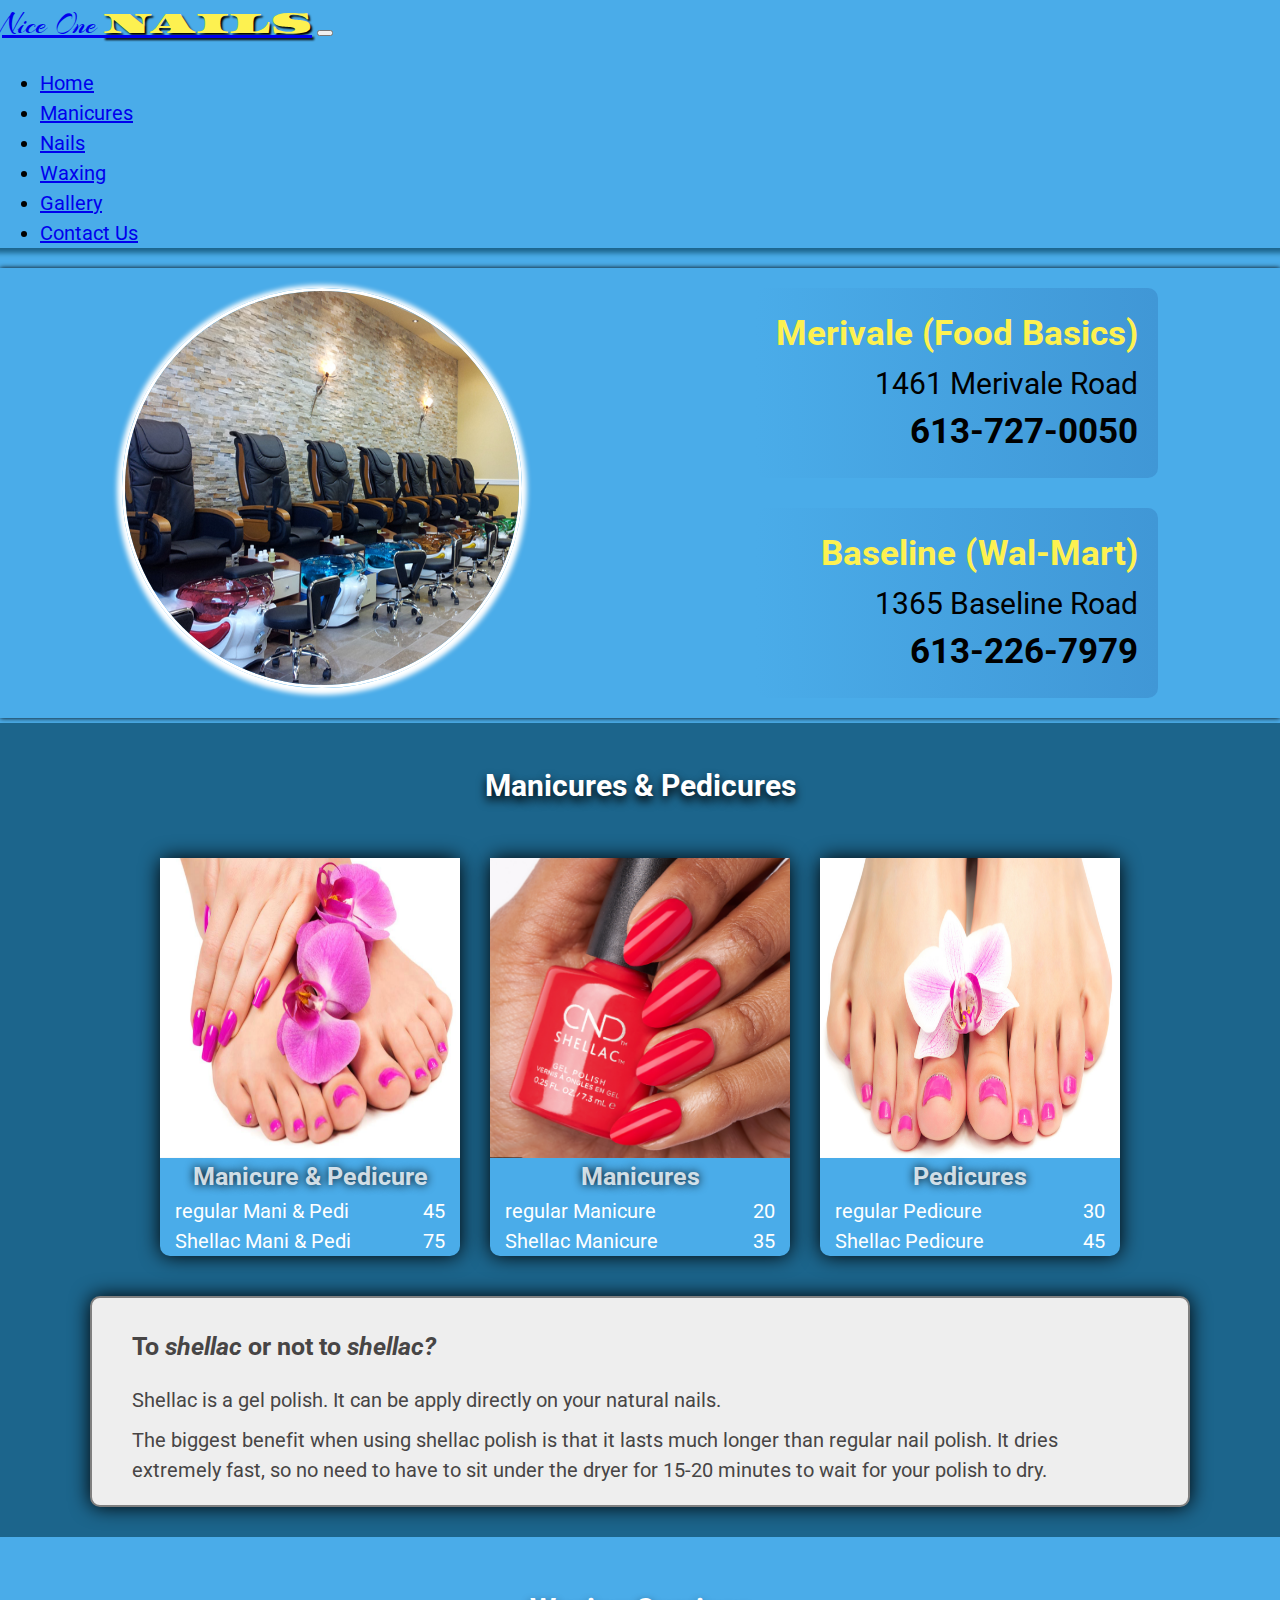
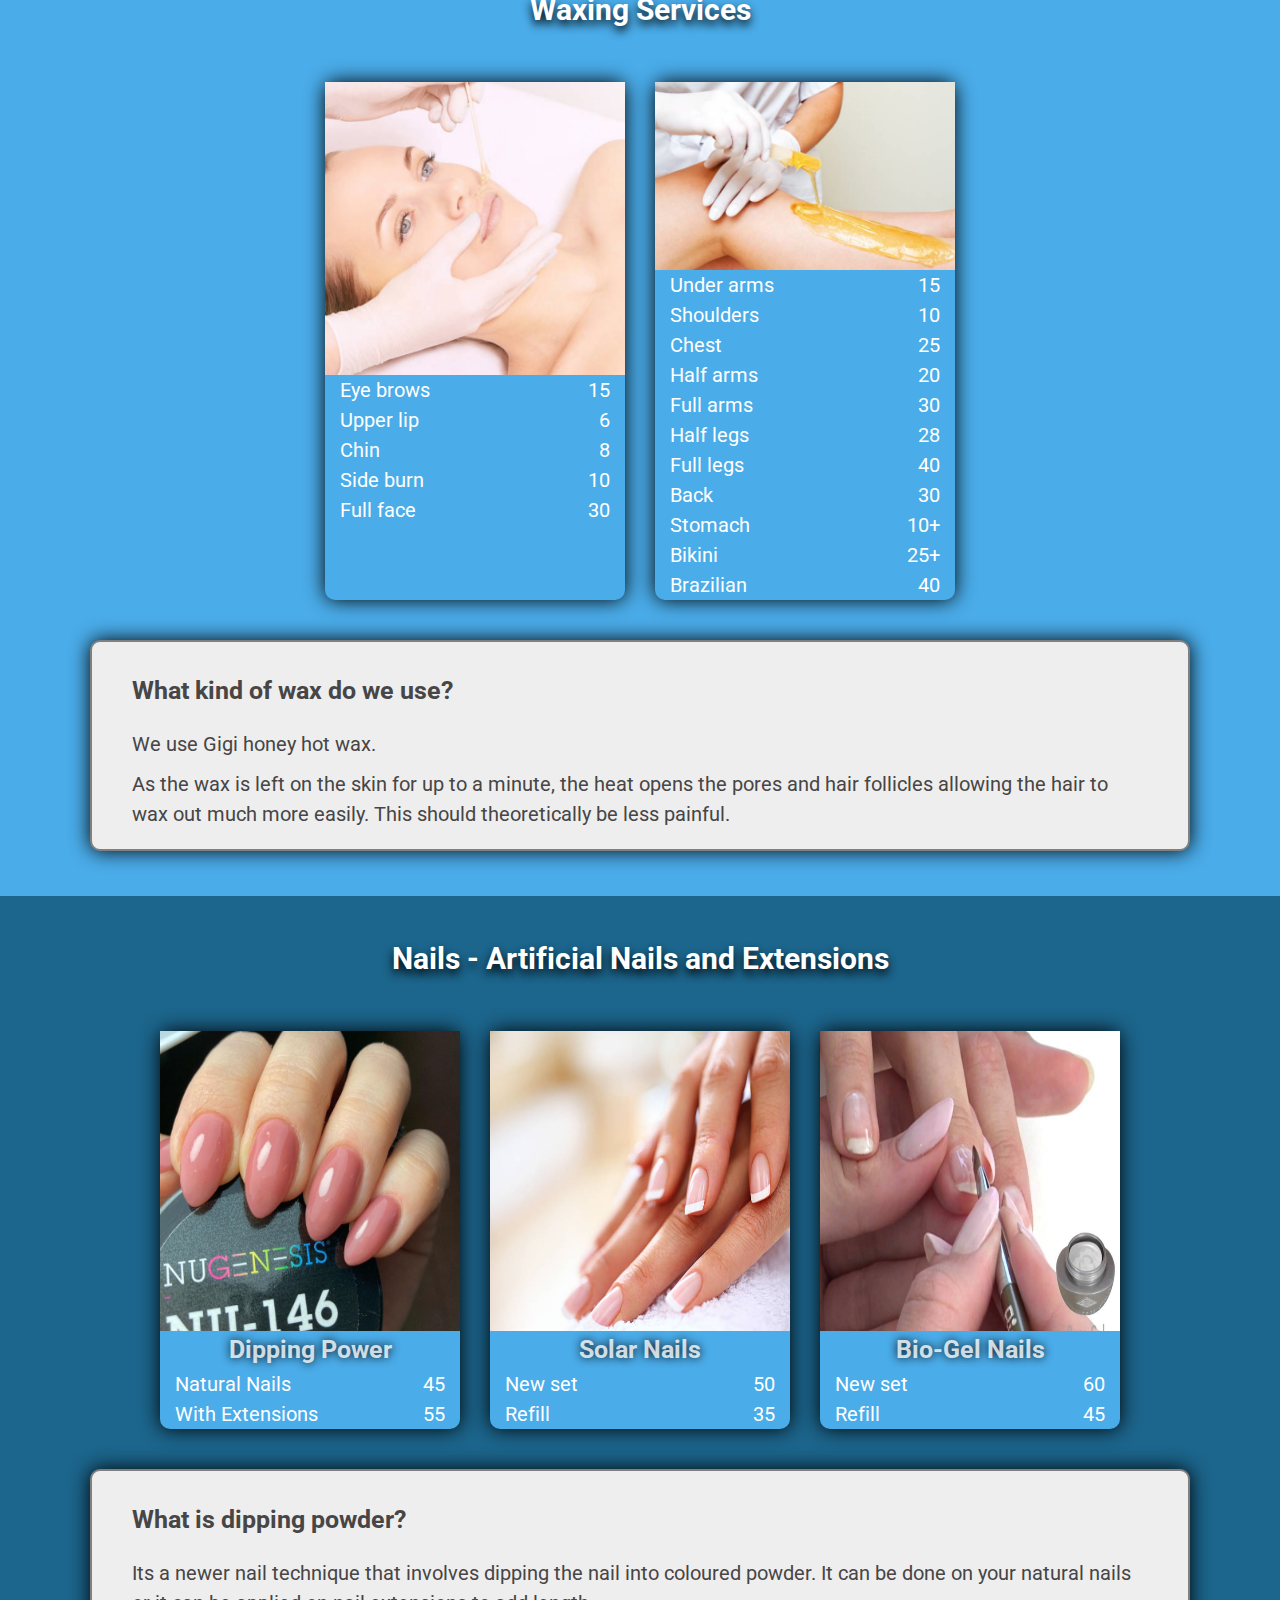
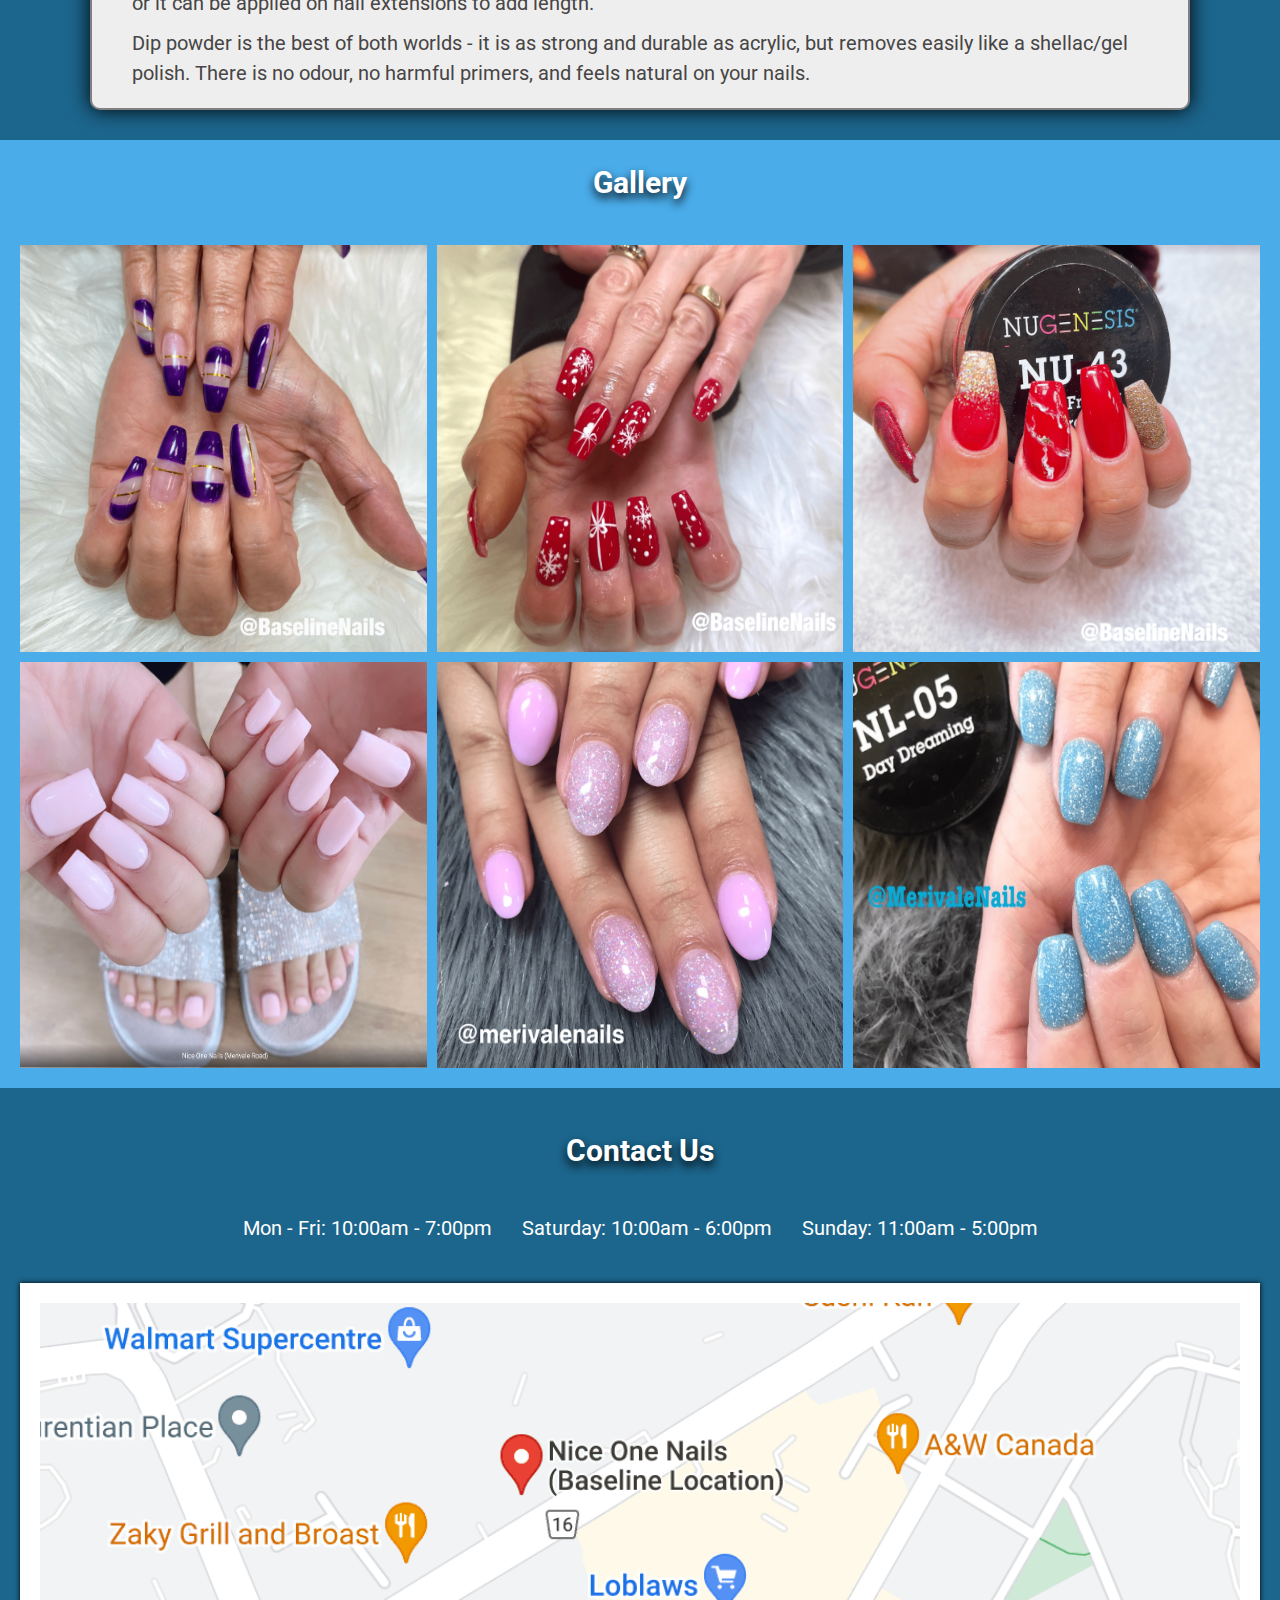
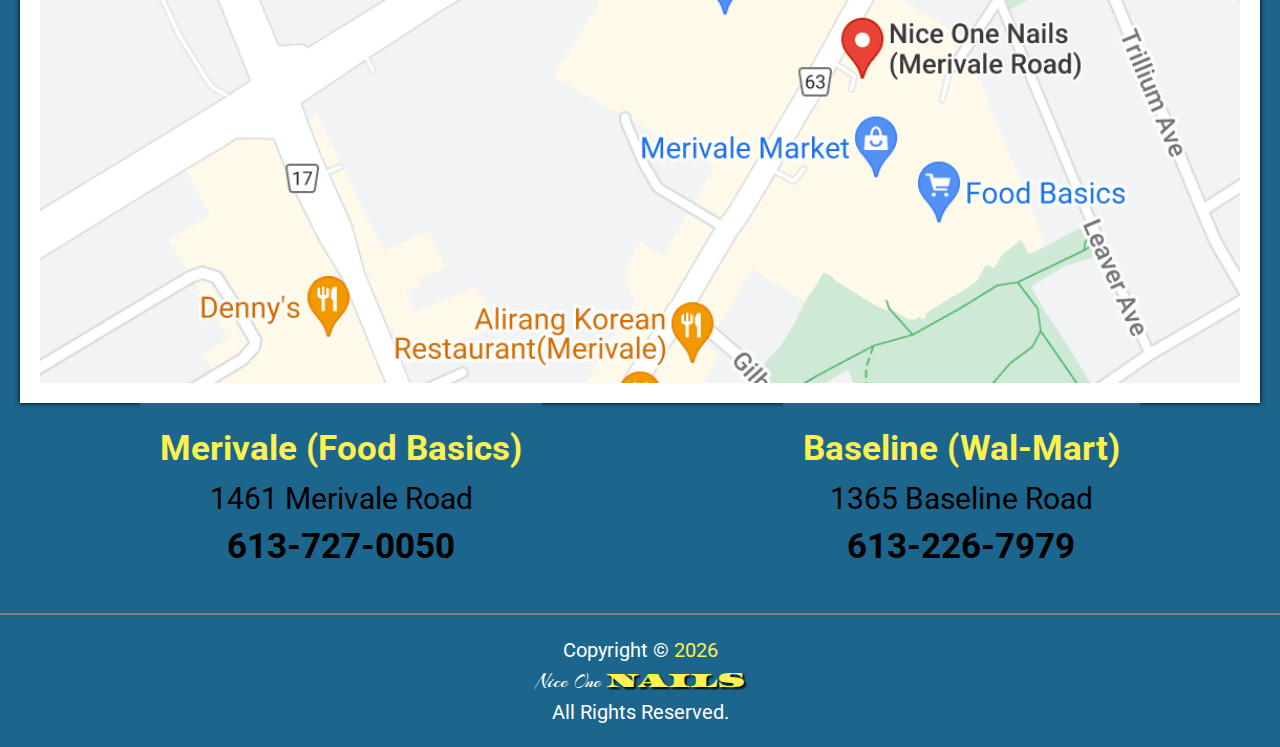
==== index.html @ 3a8bf28c "Added business hours" ====
<!DOCTYPE html>
<html lang="en">
	<head>
		<meta charset="UTF-8" />
		<meta http-equiv="X-UA-Compatible" content="IE=edge" />
		<meta name="viewport" content="width=device-width, initial-scale=1.0" />
		<title>Nice One Nails (Merivale & Baseline Location)</title>
		<link
			href="https://cdn.jsdelivr.net/npm/bootstrap@5.0.2/dist/css/bootstrap.min.css"
			rel="stylesheet"
			integrity="sha384-EVSTQN3/azprG1Anm3QDgpJLIm9Nao0Yz1ztcQTwFspd3yD65VohhpuuCOmLASjC"
			crossorigin="anonymous"
		/>
		<link rel="stylesheet" href="css/reset.css" />
		<link rel="stylesheet" href="css/styles.css" />
		<script src="js/script.js" defer></script>
	</head>
	<body>
		<header>
			<nav class="navbar navbar-expand-lg navbar-dark bg-primary">
				<div class="container-fluid container">
					<a class="navbar-brand" href="#"
						><span id="niceone">Nice One</span>
						<span id="nailsLogo">NAILS</span></a
					>
					<button
						class="navbar-toggler"
						type="button"
						data-bs-toggle="collapse"
						data-bs-target="#navbarNav"
						aria-controls="navbarNav"
						aria-expanded="false"
						aria-label="Toggle navigation"
					>
						<span class="navbar-toggler-icon"></span>
					</button>
					<div class="collapse navbar-collapse" id="navbarNav">
						<ul class="navbar-nav">
							<li class="nav-item">
								<a class="nav-link active" aria-current="page" href="#">Home</a>
							</li>
							<li class="nav-item">
								<a class="nav-link" href="#manicures">Manicures</a>
							</li>
							<li class="nav-item">
								<a class="nav-link" href="#nails">Nails</a>
							</li>
							<li class="nav-item">
								<a class="nav-link" href="#waxing">Waxing</a>
							</li>
							<li class="nav-item">
								<a class="nav-link" href="#gallery">Gallery</a>
							</li>
							<li class="nav-item">
								<a class="nav-link" href="#contact_us">Contact Us</a>
							</li>
						</ul>
					</div>
				</div>
			</nav>
		</header>
		<section id="home" class="hero-container">
			<div class="salon-pic">
				<img src="images/baseline.png" alt="Picture of Salon" />
			</div>
			<div class="locations">
				<div class="address-container merivale">
					<button type="button" class="btn btn-primary btn-location">
						<h2>Merivale (Food Basics)</h2>
						<p class="address">1461 Merivale Road</p>
						<p class="telephone">613-727-0050</p>
					</button>
				</div>
				<div class="address-container baseline">
					<button type="button" class="btn btn-primary btn-location">
						<h2>Baseline (Wal-Mart)</h2>
						<p class="address">1365 Baseline Road</p>
						<p class="telephone">613-226-7979</p>
					</button>
				</div>
			</div>
		</section>
		<section id="manicures">
			<h2 class="heading">Manicures & Pedicures</h2>
			<div class="card">
				<img
					src="images/pedicure.png"
					class="card-img-top"
					alt="shellac manicure and pedicure"
				/>
				<div class="card-body">
					<p class="card-text">Manicure & Pedicure</p>
					<p class="card-price">regular Mani & Pedi <span>45</span></p>
					<p class="card-price">Shellac Mani & Pedi <span>75</span></p>
				</div>
			</div>

			<div class="card">
				<img
					src="images/shellac.png"
					class="card-img-top"
					alt="shellac manicure"
				/>
				<div class="card-body">
					<p class="card-text">Manicures</p>
					<p class="card-price">regular Manicure <span>20</span></p>
					<p class="card-price">Shellac Manicure <span>35</span></p>
				</div>
			</div>
			<div class="card">
				<img
					src="images/pedicures.png"
					class="card-img-top"
					alt="shellac pedicure"
				/>
				<div class="card-body">
					<p class="card-text">Pedicures</p>
					<p class="card-price">regular Pedicure <span>30</span></p>
					<p class="card-price">Shellac Pedicure <span>45</span></p>
				</div>
			</div>
			<div class="heading-description">
				<h2>To <em>shellac</em> or not to <em>shellac?</em></h2>
				<p>
					Shellac is a gel polish. It can be apply directly on your natural
					nails.
				</p>
				<p>
					The biggest benefit when using shellac polish is that it lasts much
					longer than regular nail polish. It dries extremely fast, so no need
					to have to sit under the dryer for 15-20 minutes to wait for your
					polish to dry.
				</p>
			</div>
		</section>

		<section id="waxing">
			<h2 class="heading">Waxing Services</h2>
			<div class="card">
				<img
					src="images/facialwaxing.png"
					class="card-img-top"
					alt="facial waxing"
				/>
				<div class="card-body">
					<!-- <p class="card-text">Facial Waxing</p> -->
					<p class="card-price">Eye brows <span>15</span></p>
					<p class="card-price">Upper lip <span>6</span></p>
					<p class="card-price">Chin <span>8</span></p>
					<p class="card-price">Side burn <span>10</span></p>
					<p class="card-price">Full face <span>30</span></p>
				</div>
			</div>
			<div class="card">
				<img
					src="images/bodywaxing.png"
					class="card-img-top"
					alt="body waxing"
				/>
				<div class="card-body">
					<!-- <p class="card-text">Body Waxing</p> -->
					<p class="card-price">Under arms <span>15</span></p>
					<p class="card-price">Shoulders <span>10</span></p>
					<p class="card-price">Chest <span>25</span></p>
					<p class="card-price">Half arms <span>20</span></p>
					<p class="card-price">Full arms <span>30</span></p>
					<p class="card-price">Half legs <span>28</span></p>
					<p class="card-price">Full legs <span>40</span></p>
					<p class="card-price">Back <span>30</span></p>
					<p class="card-price">Stomach <span>10+</span></p>
					<p class="card-price">Bikini <span>25+</span></p>
					<p class="card-price">Brazilian <span>40</span></p>
				</div>
			</div>
			<div class="heading-description">
				<h2>What kind of wax do we use?</h2>
				<p>We use Gigi honey hot wax.</p>
				<p>
					As the wax is left on the skin for up to a minute, the heat opens the
					pores and hair follicles allowing the hair to wax out much more
					easily. This should theoretically be less painful.
				</p>
			</div>
		</section>

		<section id="nails">
			<h2 class="heading">Nails - Artificial Nails and Extensions</h2>
			<div class="card">
				<img
					src="images/dipping.png"
					class="card-img-top"
					alt="dipping powder nails"
				/>
				<div class="card-body">
					<p class="card-text">Dipping Power</p>
					<p class="card-price">Natural Nails <span>45</span></p>
					<p class="card-price">With Extensions <span>55</span></p>
				</div>
			</div>
			<div class="card">
				<img
					src="images/solarnails.jpeg"
					class="card-img-top"
					alt="solar nails"
				/>
				<div class="card-body">
					<p class="card-text">Solar Nails</p>
					<p class="card-price">New set <span>50</span></p>
					<p class="card-price">Refill <span>35</span></p>
				</div>
			</div>
			<div class="card">
				<img src="images/biogel.png" class="card-img-top" alt="bio gel nails" />
				<div class="card-body">
					<p class="card-text">Bio-Gel Nails</p>
					<p class="card-price">New set <span>60</span></p>
					<p class="card-price">Refill <span>45</span></p>
				</div>
			</div>
			<div class="heading-description">
				<h2>What is dipping powder?</h2>
				<p>
					Its a newer nail technique that involves dipping the nail into
					coloured powder. It can be done on your natural nails or it can be
					applied on nail extensions to add length.
				</p>
				<p>
					Dip powder is the best of both worlds - it is as strong and durable as
					acrylic, but removes easily like a shellac/gel polish. There is no
					odour, no harmful primers, and feels natural on your nails.
				</p>
			</div>
		</section>
		<section id="gallery">
			<h2 class="heading">Gallery</h2>
			<div class="gallery-container">
				<img src="images/nailpic1.png" alt="dipping powder nails 1" />
				<img src="images/nailpic2.png" alt="dipping powder nails 2" />
				<img src="images/nailpic3.png" alt="dipping powder nails 3" />
				<img src="images/nailpic4.png" alt="dipping powder nails 4" />
				<img src="images/nailpic5.png" alt="dipping powder nails 5" />
				<img src="images/nailpic6.png" alt="dipping powder nails 6" />
			</div>
		</section>
		<section id="contact_us">
			<h2 class="heading">Contact Us</h2>
			<div class="business-hours">
				<p>Mon - Fri: 10:00am - 7:00pm</p>
				<p>Saturday: 10:00am - 6:00pm</p>
				<p>Sunday: 11:00am - 5:00pm</p>
			</div>
			<div class="map-container">
				<a
					href="https://www.google.ca/maps/search/nice+one+nails+merivale+and+baseline/@45.3622235,-75.7376772,17z/data=!3m1!4b1"
				>
					<img
						src="images/map.png"
						alt="map direction of baseline and merivale nails"
					/>
				</a>
			</div>
			<div class="locations">
				<div class="address-container merivale">
					<button type="button" class="btn btn-primary btn-location">
						<h2>Merivale (Food Basics)</h2>
						<p class="address">1461 Merivale Road</p>
						<p class="telephone">613-727-0050</p>
					</button>
				</div>
				<div class="address-container baseline">
					<button type="button" class="btn btn-primary btn-location">
						<h2>Baseline (Wal-Mart)</h2>
						<p class="address">1365 Baseline Road</p>
						<p class="telephone">613-226-7979</p>
					</button>
				</div>
			</div>
		</section>
		<footer>
			<p>
				Copyright &copy;
				<span class="currentdate">2022</span>
			</p>
			<p>
				<span id="niceone" style="color: white">Nice One</span>
				<span id="nailsLogo">NAILS</span>
			</p>
			<p>All Rights Reserved.</p>
		</footer>
		<script
			src="https://cdn.jsdelivr.net/npm/bootstrap@5.0.2/dist/js/bootstrap.bundle.min.js"
			integrity="sha384-MrcW6ZMFYlzcLA8Nl+NtUVF0sA7MsXsP1UyJoMp4YLEuNSfAP+JcXn/tWtIaxVXM"
			crossorigin="anonymous"
		></script>
	</body>
</html>
---- css/styles.css ----
@import url("https://fonts.googleapis.com/css2?family=Arizonia&family=Asset&family=Roboto:ital,wght@0,400;0,900;1,400;1,900&display=swap");
:root {
	--dark-blue: #1c658c;
	--blue-color: rgb(74, 172, 233);
	--neutral-color: #d8d2cb;
	--light-color: #eeeeee;
	--yellow-color: rgb(253, 241, 80);
	--dark-text: rgb(71, 69, 69);
}

html {
	font-size: 62.5%;
	font-family: "Roboto", sans-serif;
	line-height: 1.6;
}

body {
	/* display: flex;
	flex-direction: column; */
	font-size: 2rem;
	background: var(--blue-color);
}

footer {
	background: var(--dark-blue);
	color: white;
	display: grid;
	justify-content: center;
	align-items: center;
	box-shadow: 5px 5px 5px gray;
	padding: 2rem;
	text-align: center;
	border-top: 2px solid gray;
}

footer span {
	color: var(--yellow-color);
}

.navbar {
	box-shadow: 0 0 5px 5px var(--dark-blue);
}

/* right algin the links */
.navbar-nav {
	margin-left: auto;
}
/* style the Nice One Nails Logo */
.navbar-brand {
	font-size: 3rem;
}

#niceone {
	font-family: "Arizonia", cursive;
}

#nailsLogo {
	font-family: "Asset", cursive;
	color: var(--yellow-color);
	text-shadow: 2px 2px 2px black;
}

/* Layout for Hero Banner*/
.hero-container {
	display: flex;
	flex-wrap: wrap;
	background: var(--blue-color);
	padding: 2rem;
	box-shadow: 0 0 5px black;
	justify-content: space-around;
	gap: 3rem;
}

.salon-pic img {
	border-radius: 50%;
	width: 400px;
	aspect-ratio: 1/1;
	display: block;
	border: 3px solid white;
	box-shadow: 0 2px 5px 5px white;
}

/* Styling for button locations */
.locations {
	display: flex;
	flex-direction: column;
	justify-content: center;
	gap: 3rem;
}

.locations h2 {
	font-size: 3.5rem;
	color: var(--yellow-color);
}

.locations .telephone {
	font-size: 3.5rem;
	font-weight: bold;
}

.locations .address {
	font-size: 3rem;
}

.btn-location {
	border-radius: 10px;
	width: 100%;
	padding: 2rem;
	background: linear-gradient(to right, rgb(74, 172, 233), rgb(64, 151, 214));
	border: none;
	text-align: right;
}

#nails,
#manicures {
	display: flex;
	flex-wrap: wrap;
	justify-content: center;
	gap: 3rem;
	padding: 2rem;
	background: var(--dark-blue);
	margin-top: 5px;
	font-size: 1.5rem;
}

.card {
	box-shadow: 0 0 20px black;
	background: var(--blue-color);
	color: white;
	border-radius: 10px;
	width: 30rem;
}

#nails img,
#manicures img {
	aspect-ratio: 1/1;
}

.card-text {
	text-align: center;
	font-weight: bold;
	font-size: 2.5rem;
	color: rgba(255, 255, 255, 0.8);
	text-shadow: 0 0 10px black;
}

.card-price {
	display: flex;
	justify-content: space-between;
	padding: 0 1.5rem;
	font-size: 2rem;
}

.heading {
	flex-basis: 100%;
	text-align: center;
	color: white;
	font-size: 3rem;
	font-weight: bold;
	padding: 2rem;
	text-shadow: 0 5px 10px black;
}

.heading-description {
	flex-basis: 100%;
	padding: 2rem;
	padding: 2rem 4rem;
	font-size: 2rem;
	color: var(--dark-text);
	border: 2px solid gray;
	margin: 1rem 4rem;
	border-radius: 10px;
	box-shadow: 0 0 20px black;
	background: var(--light-color);
	max-width: 1100px;
}

.heading-description h2 {
	font-size: 2.5rem;
	padding: 1rem 0;
}

.heading-description p {
	margin-top: 1rem;
}

#waxing {
	background: var(--blue-color);
	display: flex;
	flex-wrap: wrap;
	padding: 3rem;
	justify-content: center;
	gap: 3rem;
}

#waxing .heading-description {
	flex-basis: 100%;
}

#contact_us {
	display: flex;
	flex-wrap: wrap;
	background-color: var(--dark-blue);
	padding: 2rem;
}

#contact_us .locations {
	gap: 0;
	display: flex;
	flex-wrap: wrap;
	flex-direction: row;
	justify-content: space-around;
	width: 100%;
}

#contact_us .btn-location {
	border-radius: 0;
	background: var(--dark-blue);
	text-align: center;
}

#contact_us a {
	cursor: pointer;
	width: 100%;
}

.map-container {
	width: 100%;
	border: 20px solid white;
	box-shadow: 0 0 5px black;
}

.map-container img {
	width: 100%;
	display: block;
}

#gallery {
	background: var(--blue-color);
}
.gallery-container {
	padding: 2rem;
	display: grid;
	grid-template-columns: repeat(3, 1fr);
	grid-template-rows: repeat(2, 1fr);
	gap: 1rem;
}

#gallery img {
	aspect-ratio: 1/1;
}

.business-hours {
	display: flex;
	flex-wrap: wrap;
	justify-content: center;
	align-items: center;
	gap: 3rem;
	padding: 2rem;
	color: white;
	width: 100%;
	margin-bottom: 2rem;
	font-size: 2rem;
}

@media only screen and (max-width: 800px) {
	.gallery-container {
		grid-template-columns: repeat(2, 1fr);
		grid-template-rows: repeat(3, 1fr);
	}
}

@media only screen and (max-width: 500px) {
	.gallery-container {
		grid-template-columns: repeat(1, 1fr);
		grid-template-rows: repeat(6, 1fr);
	}
}
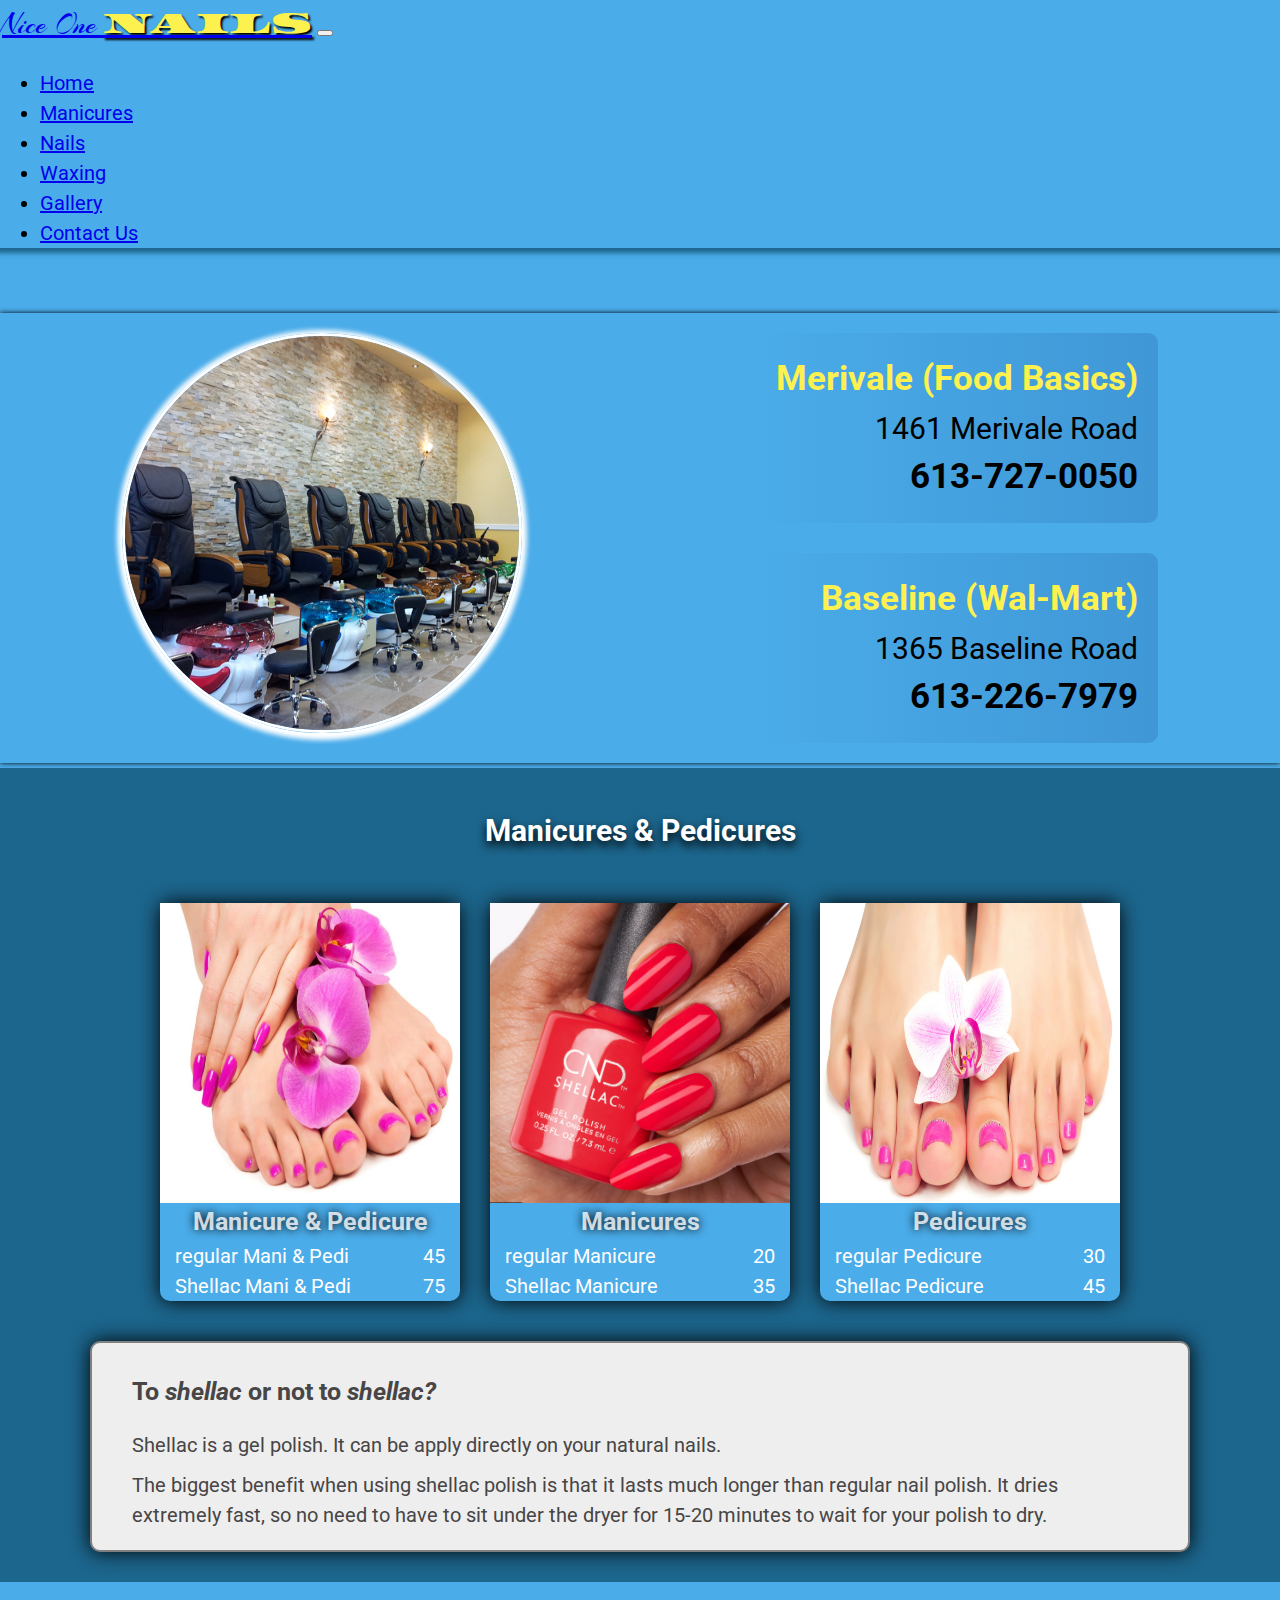
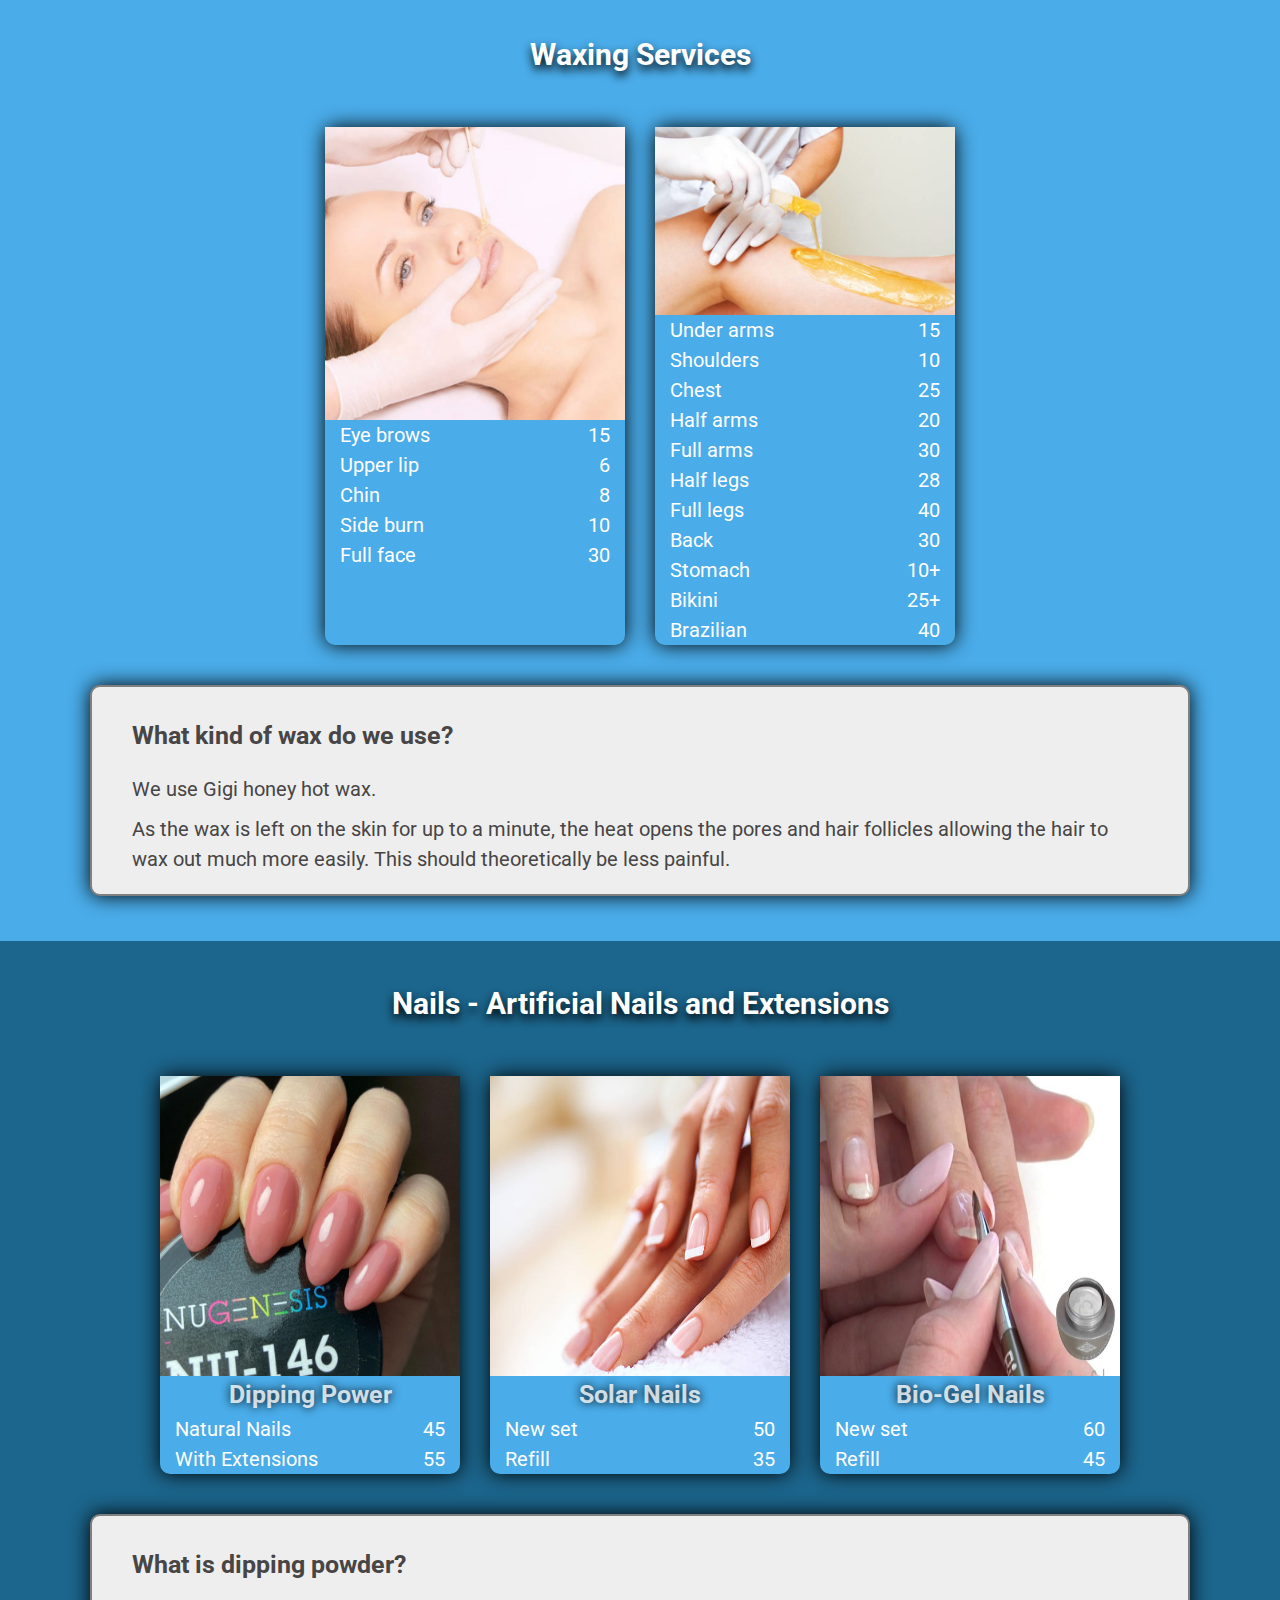
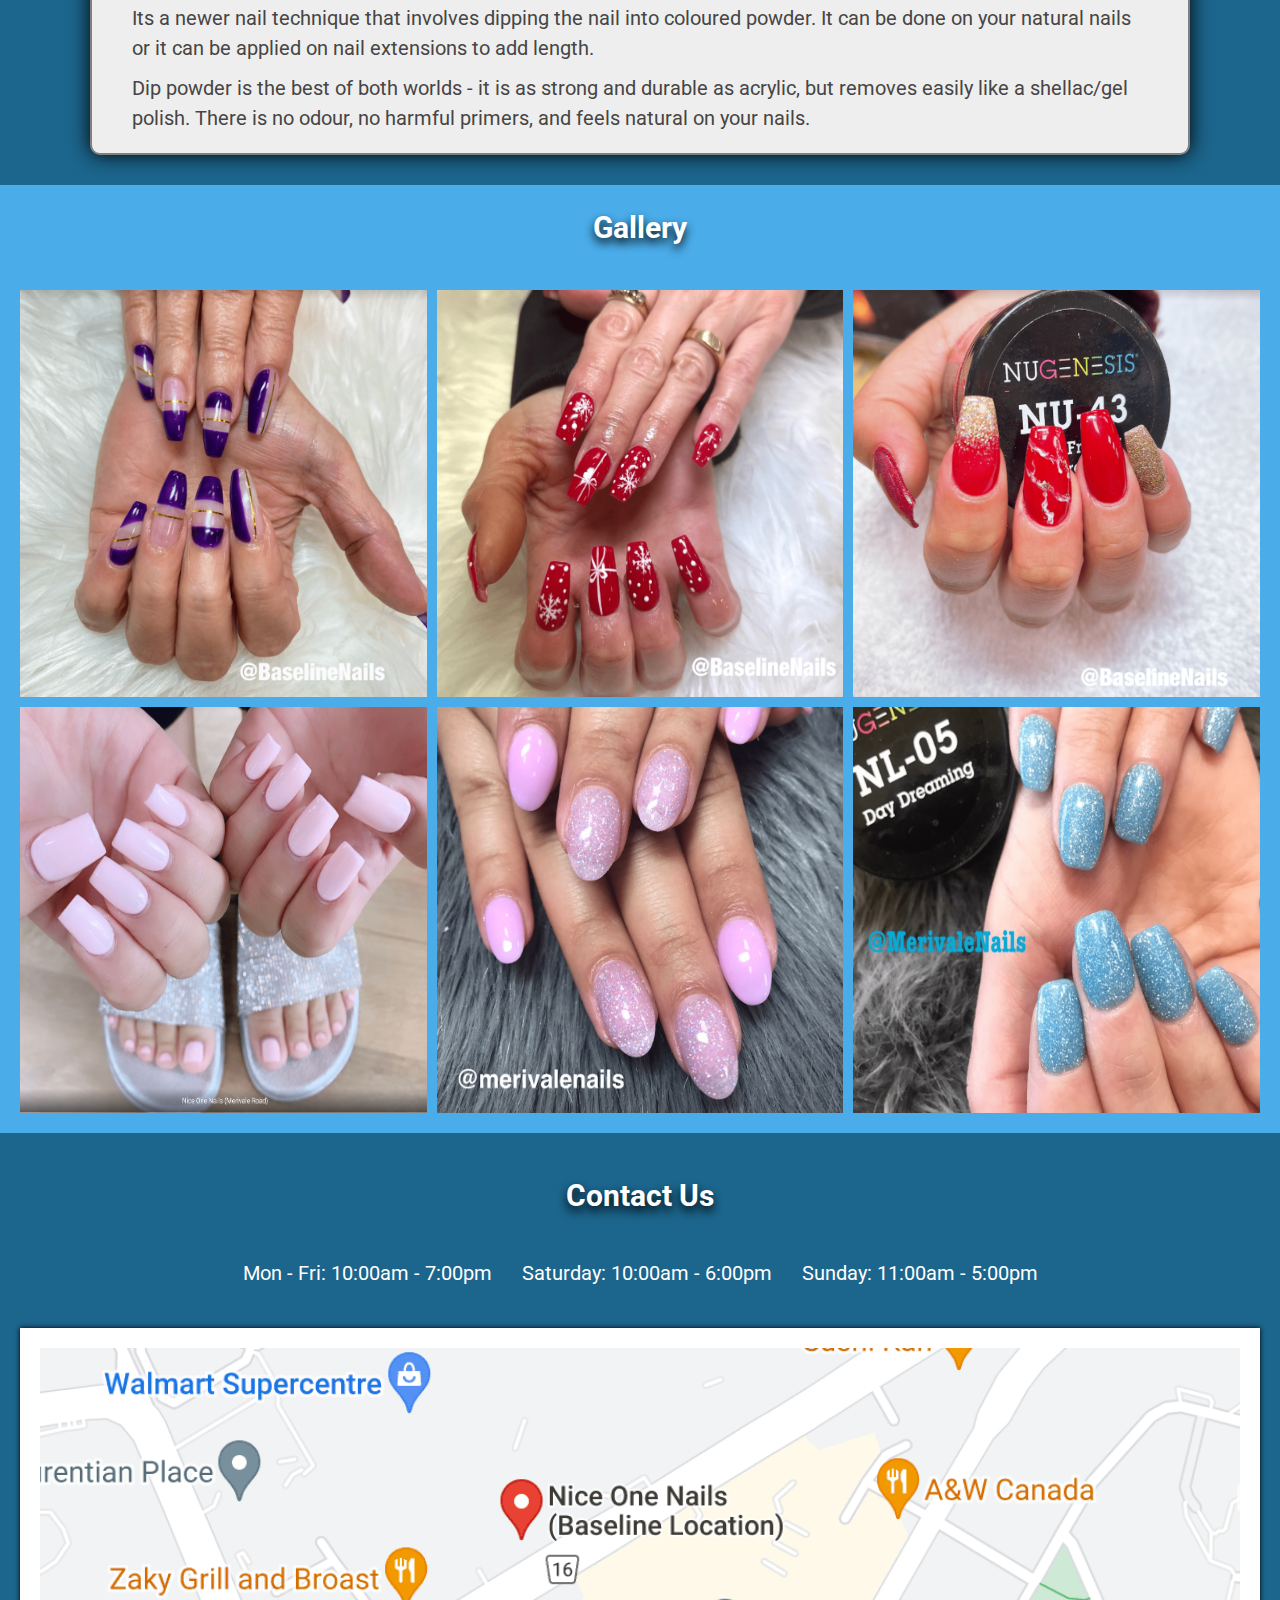
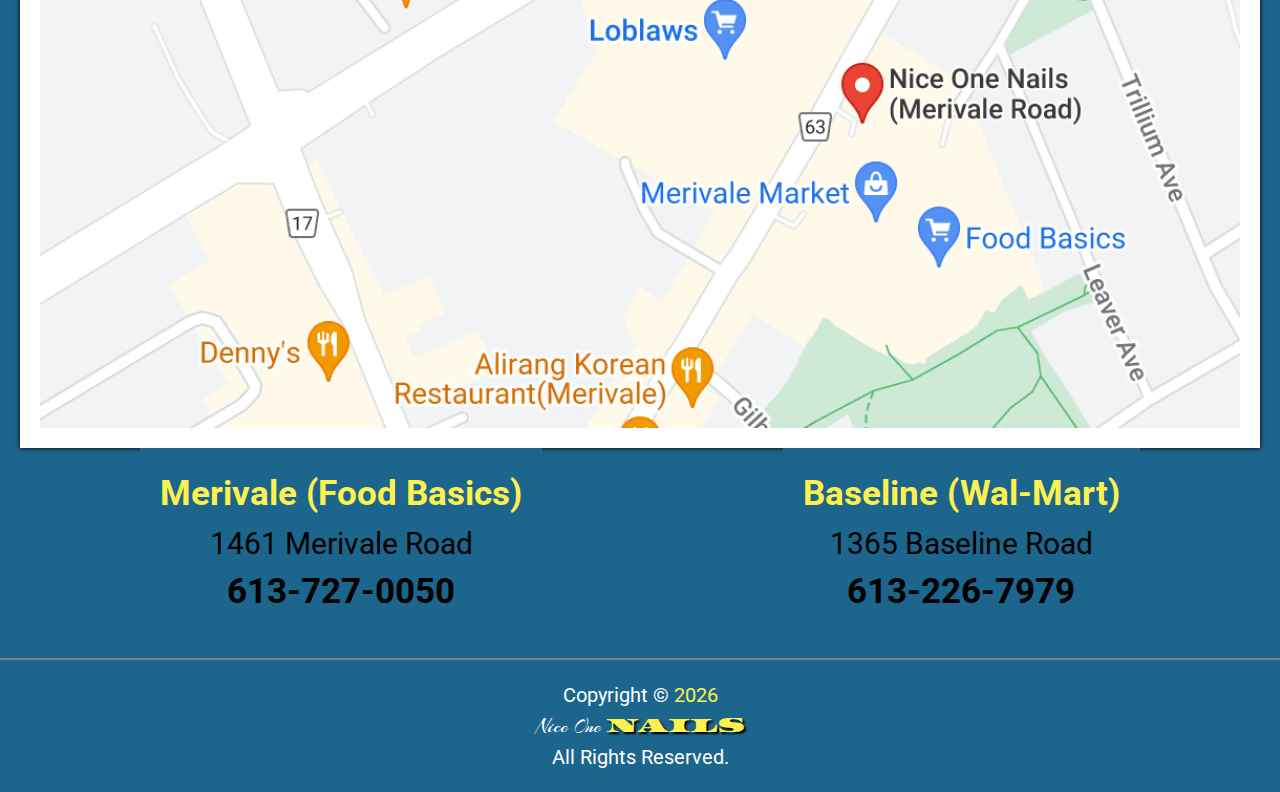
==== commit 09794b51: "added fixed-top to navbar" ====
--- a/index.html
+++ b/index.html
@@ -17,7 +17,7 @@
 	</head>
 	<body>
 		<header>
-			<nav class="navbar navbar-expand-lg navbar-dark bg-primary">
+			<nav class="navbar navbar-expand-lg navbar-dark bg-primary fixed-top">
 				<div class="container-fluid container">
 					<a class="navbar-brand" href="#"
 						><span id="niceone">Nice One</span>
--- a/css/styles.css
+++ b/css/styles.css
@@ -69,6 +69,7 @@
 	box-shadow: 0 0 5px black;
 	justify-content: space-around;
 	gap: 3rem;
+	margin-top: 65px;
 }
 
 .salon-pic img {
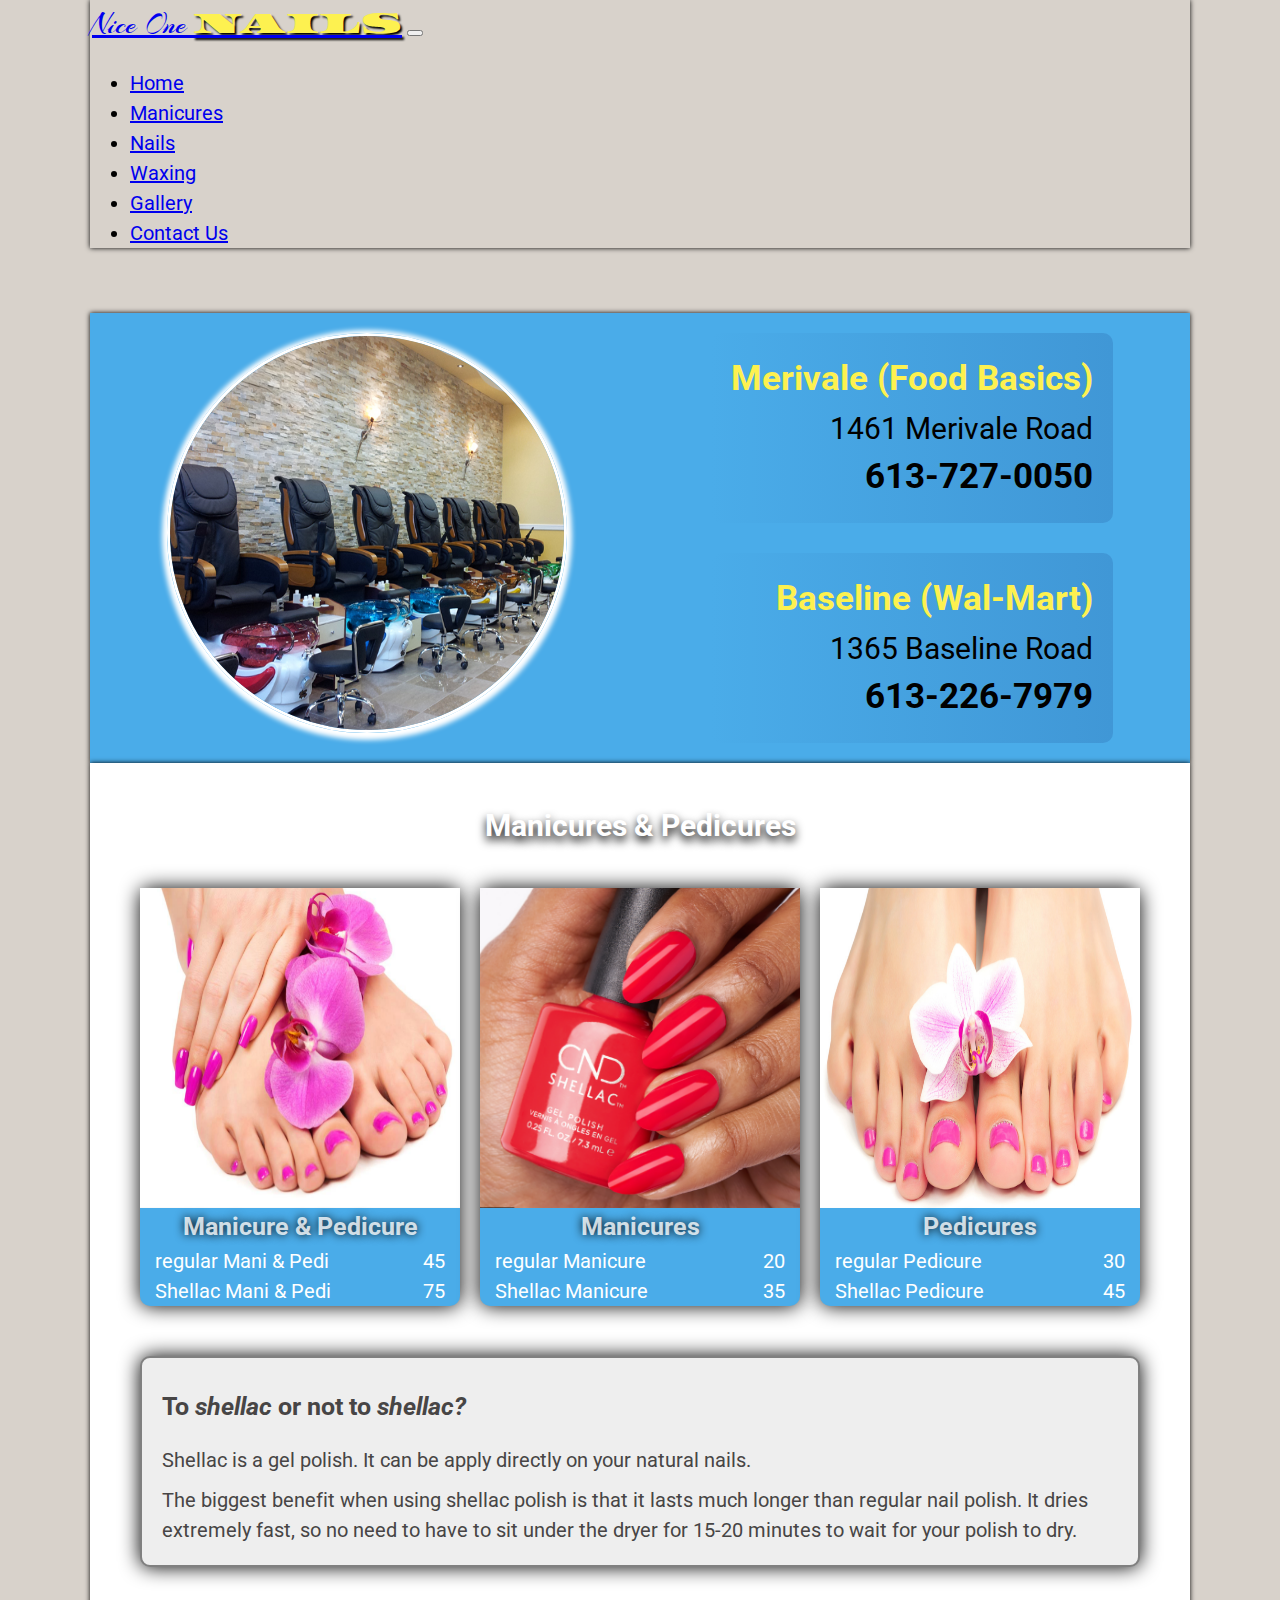
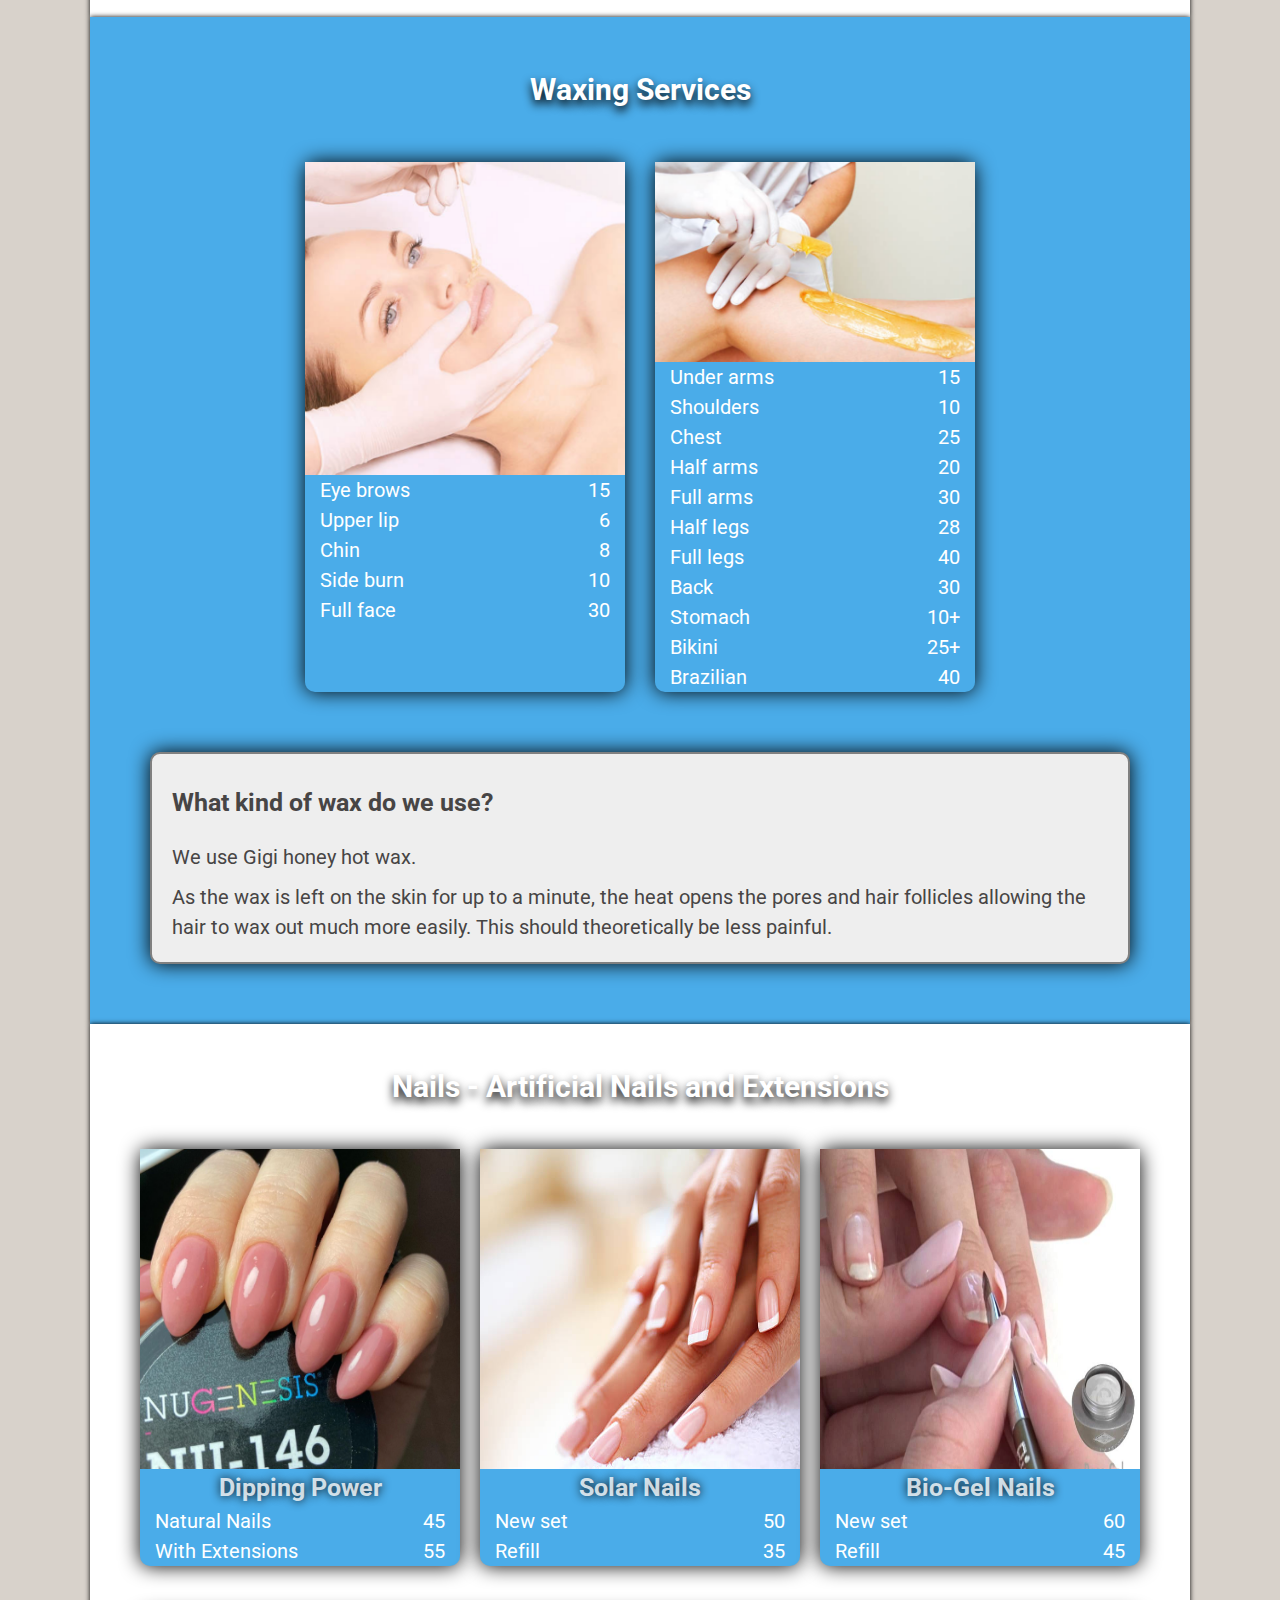
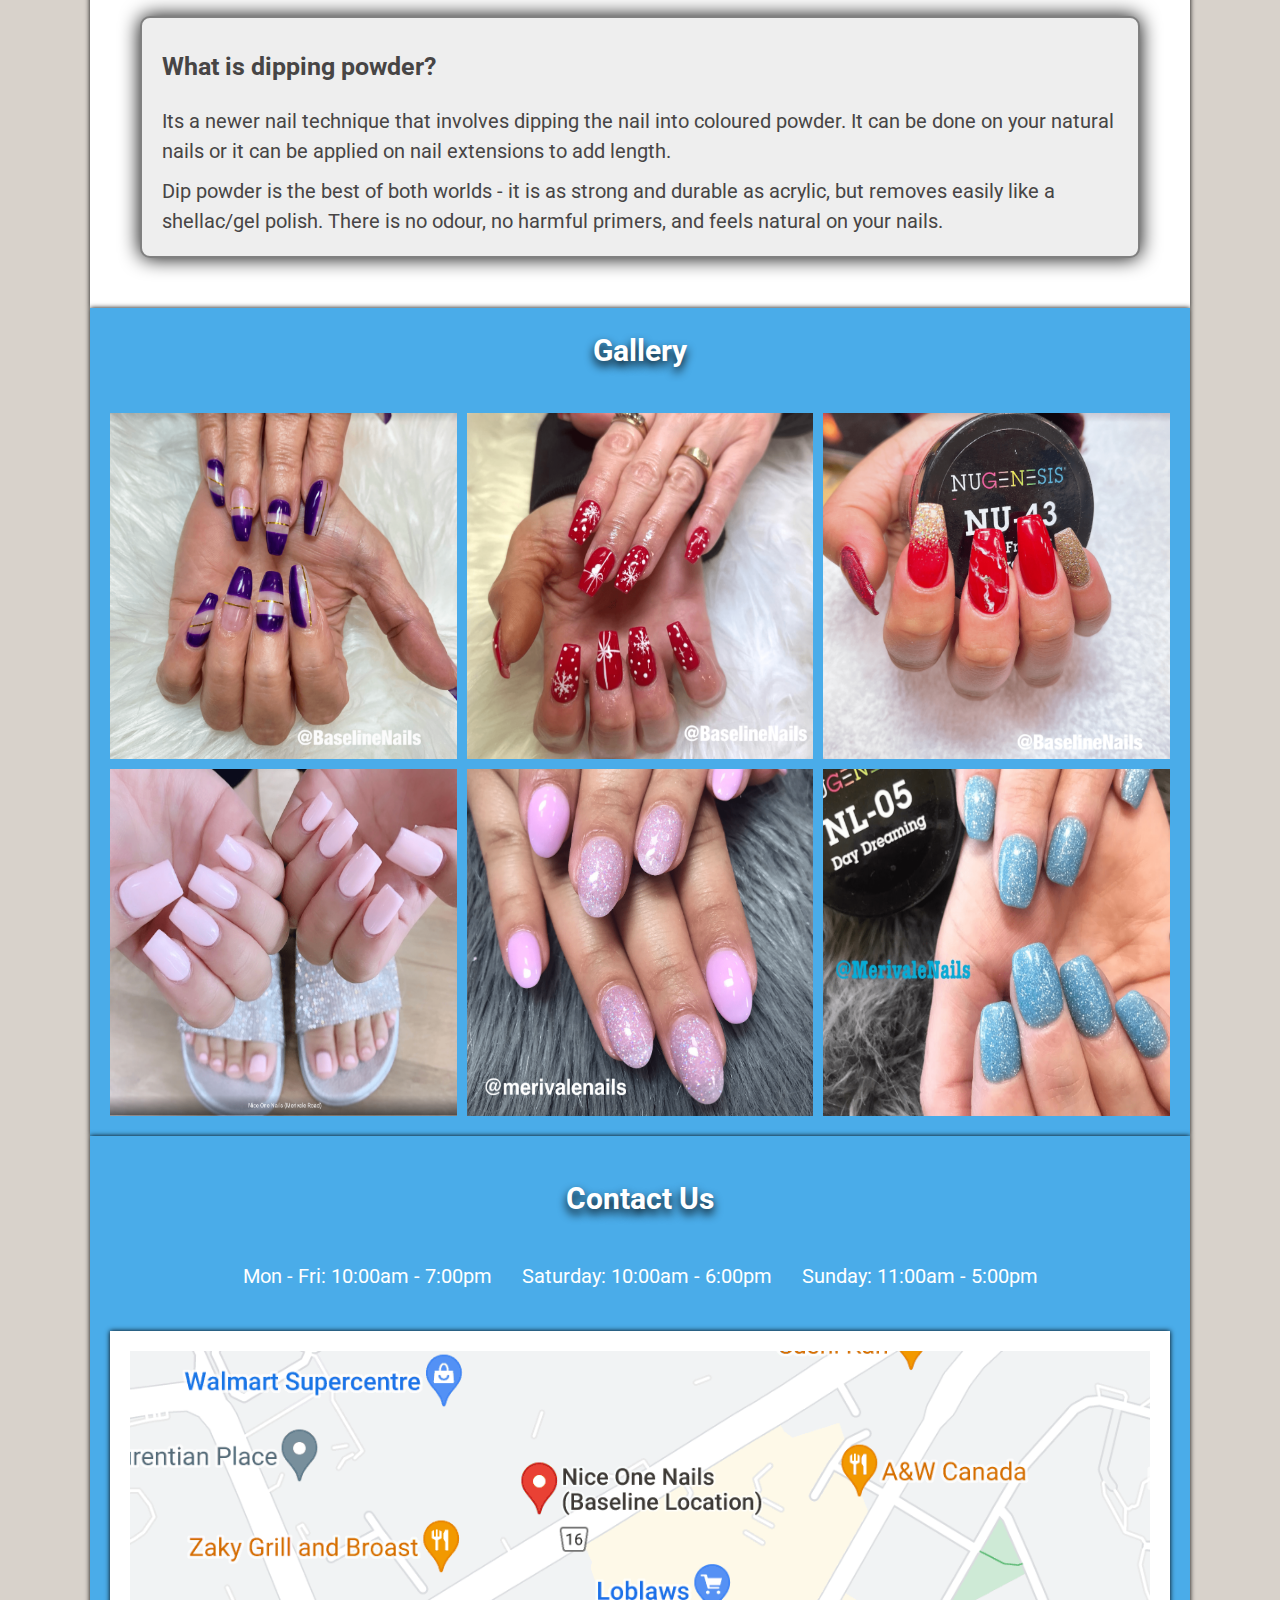
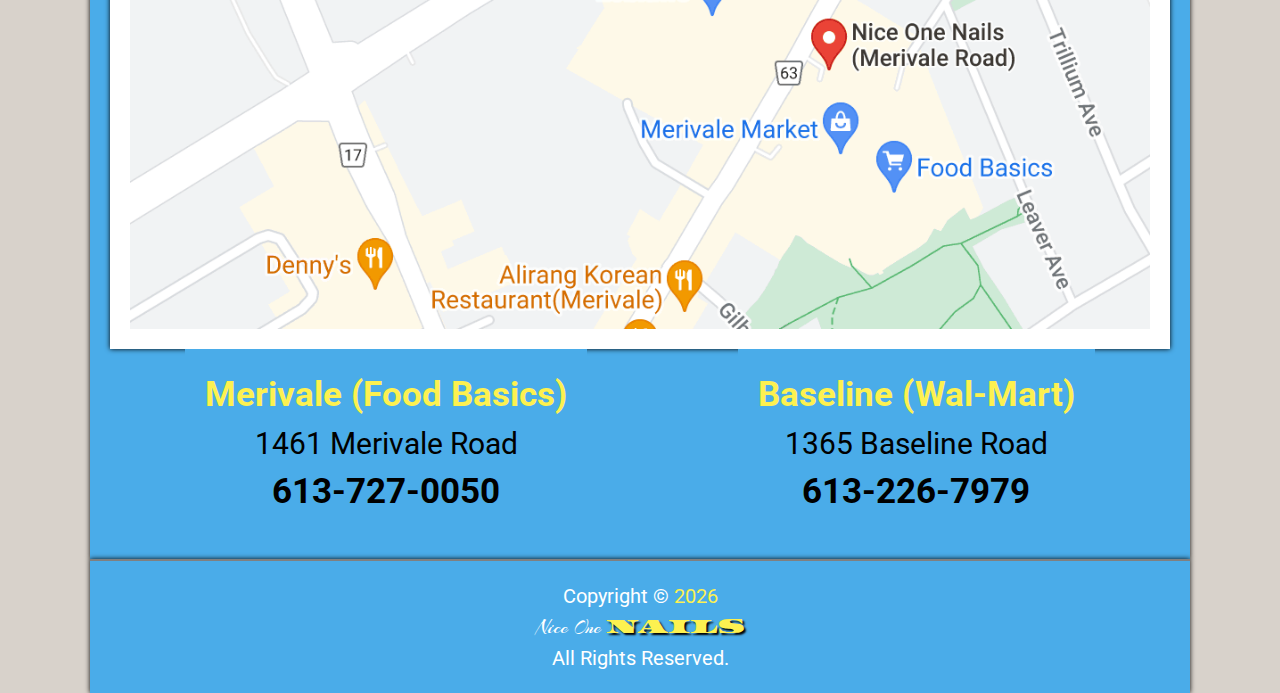
==== commit 354e826e: "added meta description tag" ====
--- a/index.html
+++ b/index.html
@@ -4,6 +4,12 @@
 		<meta charset="UTF-8" />
 		<meta http-equiv="X-UA-Compatible" content="IE=edge" />
 		<meta name="viewport" content="width=device-width, initial-scale=1.0" />
+		<meta name="robots" content="index, follow" />
+		<meta
+			name="Description"
+			content="Nail salon in Ottawa on Merivale and Baseline. We specialized in 
+		Manicures and Pedicures, Acrylic Nails, Solar Nails, Gel Nails, Shellac, Dipping Powder, facial and body waxing "
+		/>
 		<title>Nice One Nails (Merivale & Baseline Location)</title>
 		<link
 			href="https://cdn.jsdelivr.net/npm/bootstrap@5.0.2/dist/css/bootstrap.min.css"
--- a/css/styles.css
+++ b/css/styles.css
@@ -1,6 +1,7 @@
 @import url("https://fonts.googleapis.com/css2?family=Arizonia&family=Asset&family=Roboto:ital,wght@0,400;0,900;1,400;1,900&display=swap");
 :root {
-	--dark-blue: #1c658c;
+	--dark-blue: white;
+	/* --dark-blue: #1c658c; */
 	--blue-color: rgb(74, 172, 233);
 	--neutral-color: #d8d2cb;
 	--light-color: #eeeeee;
@@ -15,22 +16,22 @@
 }
 
 body {
-	/* display: flex;
-	flex-direction: column; */
-	font-size: 2rem;
-	background: var(--blue-color);
+	font-size: 2rem;
+	background: var(--neutral-color);
 }
 
 footer {
-	background: var(--dark-blue);
+	background: var(--blue-color);
 	color: white;
 	display: grid;
 	justify-content: center;
 	align-items: center;
-	box-shadow: 5px 5px 5px gray;
+	box-shadow: 0 0 5px black;
 	padding: 2rem;
 	text-align: center;
 	border-top: 2px solid gray;
+	max-width: 1100px;
+	margin: 0 auto;
 }
 
 footer span {
@@ -38,7 +39,9 @@
 }
 
 .navbar {
-	box-shadow: 0 0 5px 5px var(--dark-blue);
+	box-shadow: 0 0 5px black;
+	max-width: 1100px;
+	margin: 0 auto;
 }
 
 /* right algin the links */
@@ -69,7 +72,9 @@
 	box-shadow: 0 0 5px black;
 	justify-content: space-around;
 	gap: 3rem;
+	margin: 0 auto;
 	margin-top: 65px;
+	max-width: 1100px;
 }
 
 .salon-pic img {
@@ -117,11 +122,14 @@
 	display: flex;
 	flex-wrap: wrap;
 	justify-content: center;
-	gap: 3rem;
+	gap: 2rem;
 	padding: 2rem;
 	background: var(--dark-blue);
 	margin-top: 5px;
 	font-size: 1.5rem;
+	max-width: 1100px;
+	margin: 0 auto;
+	box-shadow: 0 0 5px black;
 }
 
 .card {
@@ -129,7 +137,7 @@
 	background: var(--blue-color);
 	color: white;
 	border-radius: 10px;
-	width: 30rem;
+	width: 32rem;
 }
 
 #nails img,
@@ -165,11 +173,10 @@
 .heading-description {
 	flex-basis: 100%;
 	padding: 2rem;
-	padding: 2rem 4rem;
 	font-size: 2rem;
 	color: var(--dark-text);
 	border: 2px solid gray;
-	margin: 1rem 4rem;
+	margin: 3rem;
 	border-radius: 10px;
 	box-shadow: 0 0 20px black;
 	background: var(--light-color);
@@ -192,6 +199,9 @@
 	padding: 3rem;
 	justify-content: center;
 	gap: 3rem;
+	max-width: 1100px;
+	margin: 0 auto;
+	box-shadow: 0 0 5px black;
 }
 
 #waxing .heading-description {
@@ -201,8 +211,11 @@
 #contact_us {
 	display: flex;
 	flex-wrap: wrap;
-	background-color: var(--dark-blue);
-	padding: 2rem;
+	background-color: var(--blue-color);
+	padding: 2rem;
+	max-width: 1100px;
+	margin: 0 auto;
+	box-shadow: 0 0 5px black;
 }
 
 #contact_us .locations {
@@ -216,7 +229,7 @@
 
 #contact_us .btn-location {
 	border-radius: 0;
-	background: var(--dark-blue);
+	background: var(--blue-color);
 	text-align: center;
 }
 
@@ -238,6 +251,9 @@
 
 #gallery {
 	background: var(--blue-color);
+	max-width: 1100px;
+	margin: 0 auto;
+	box-shadow: 0 0 5px black;
 }
 .gallery-container {
 	padding: 2rem;
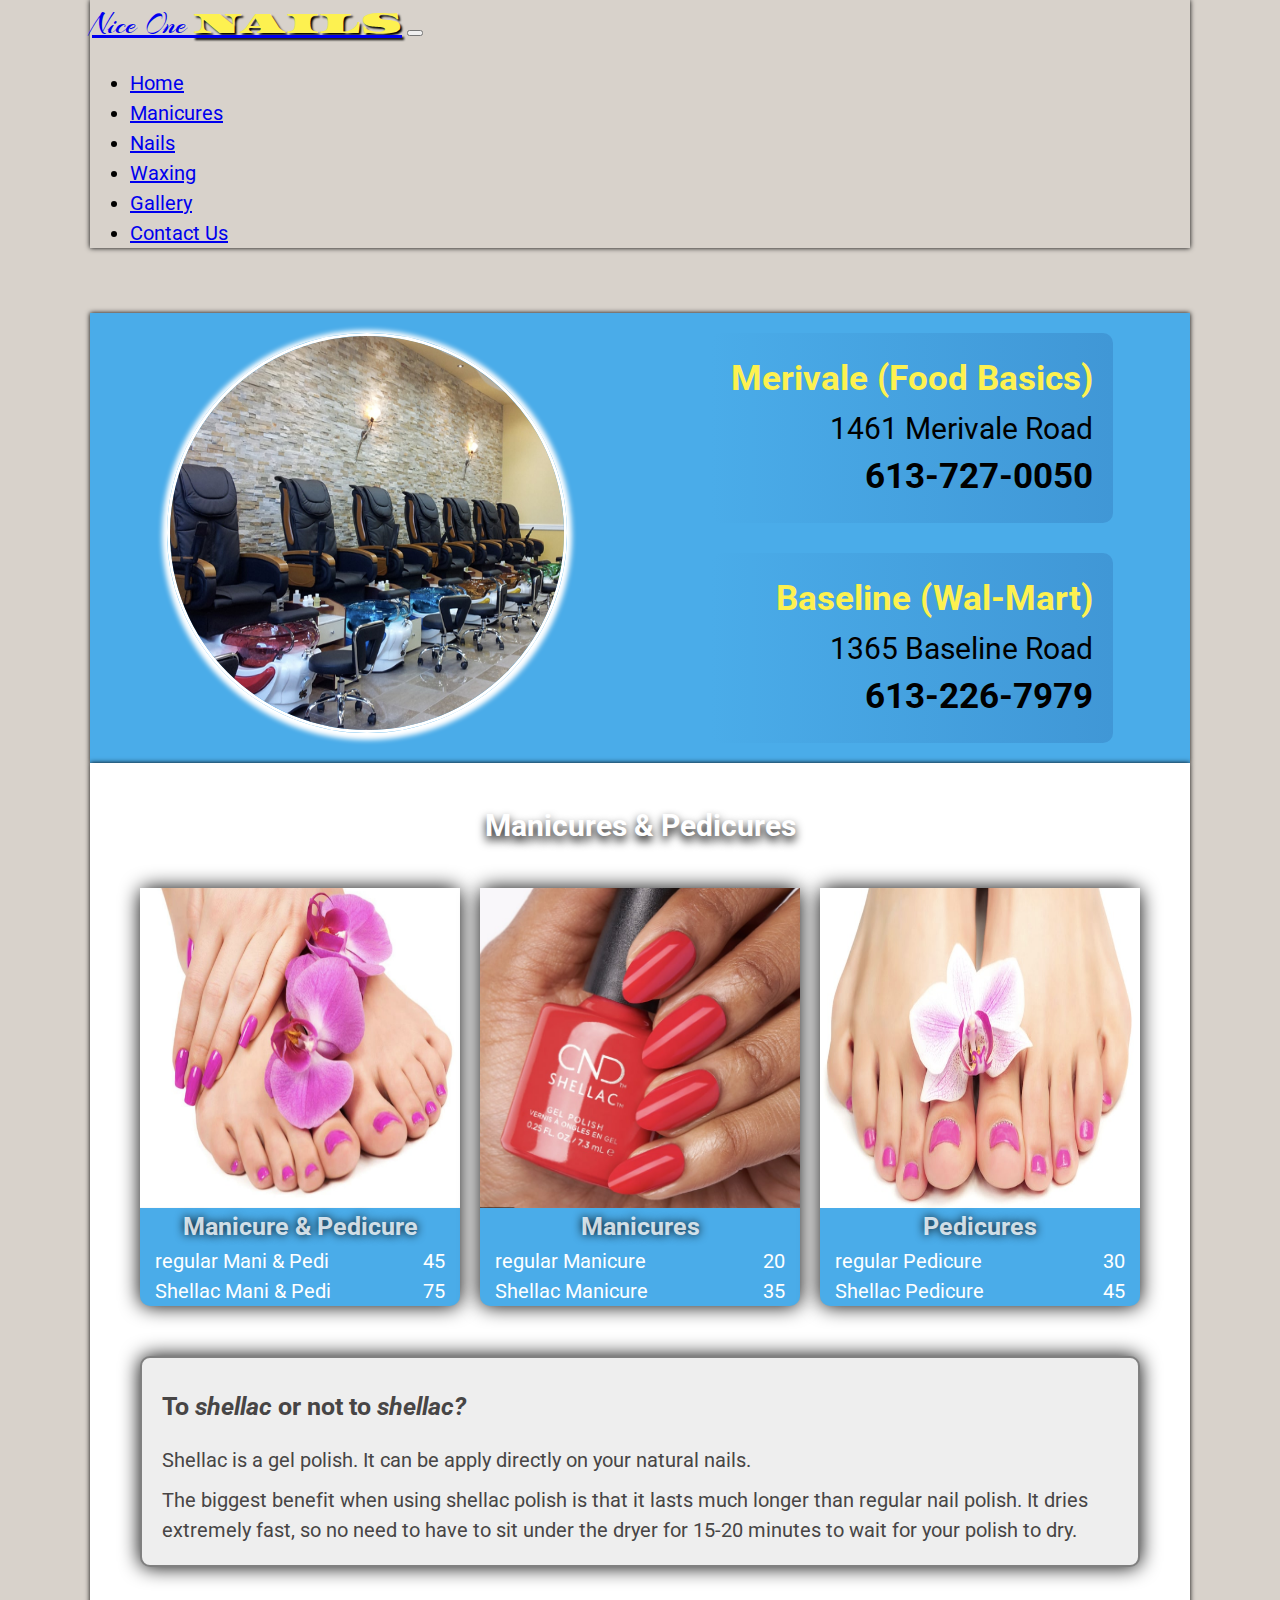
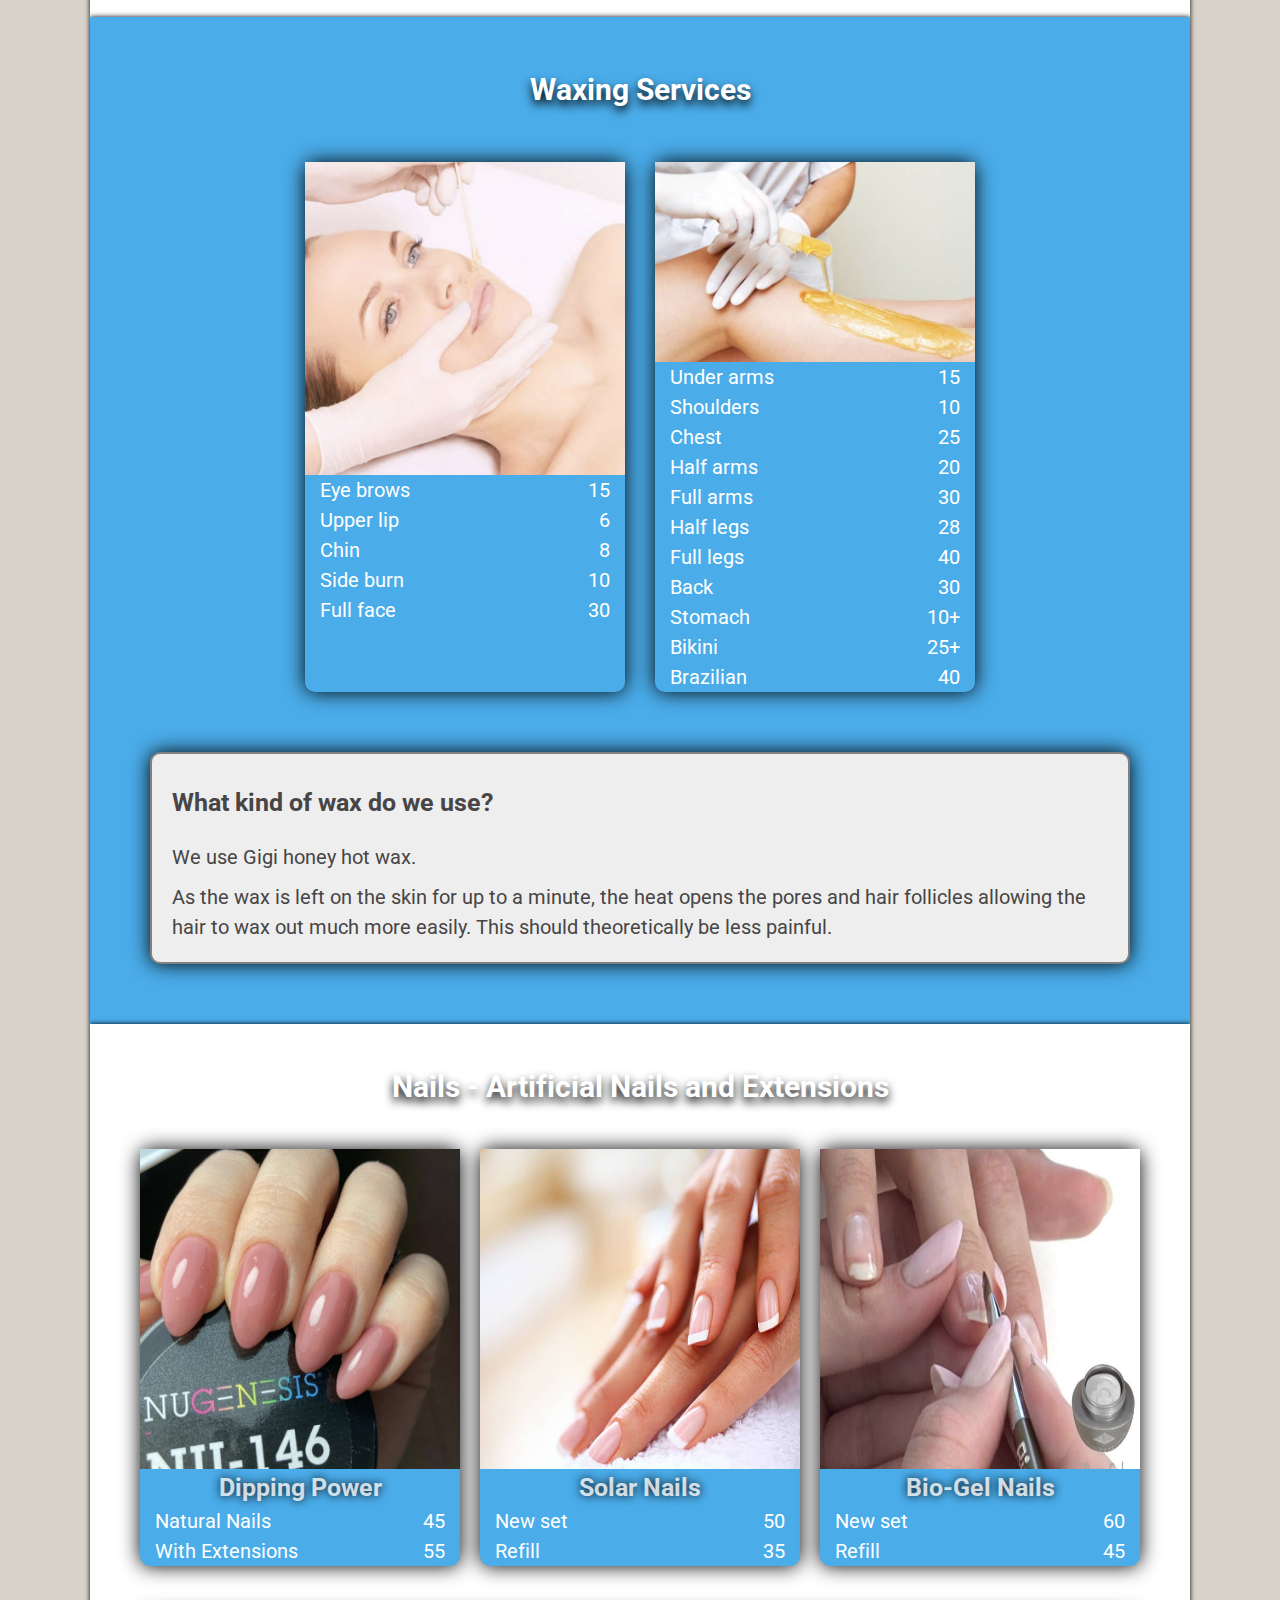
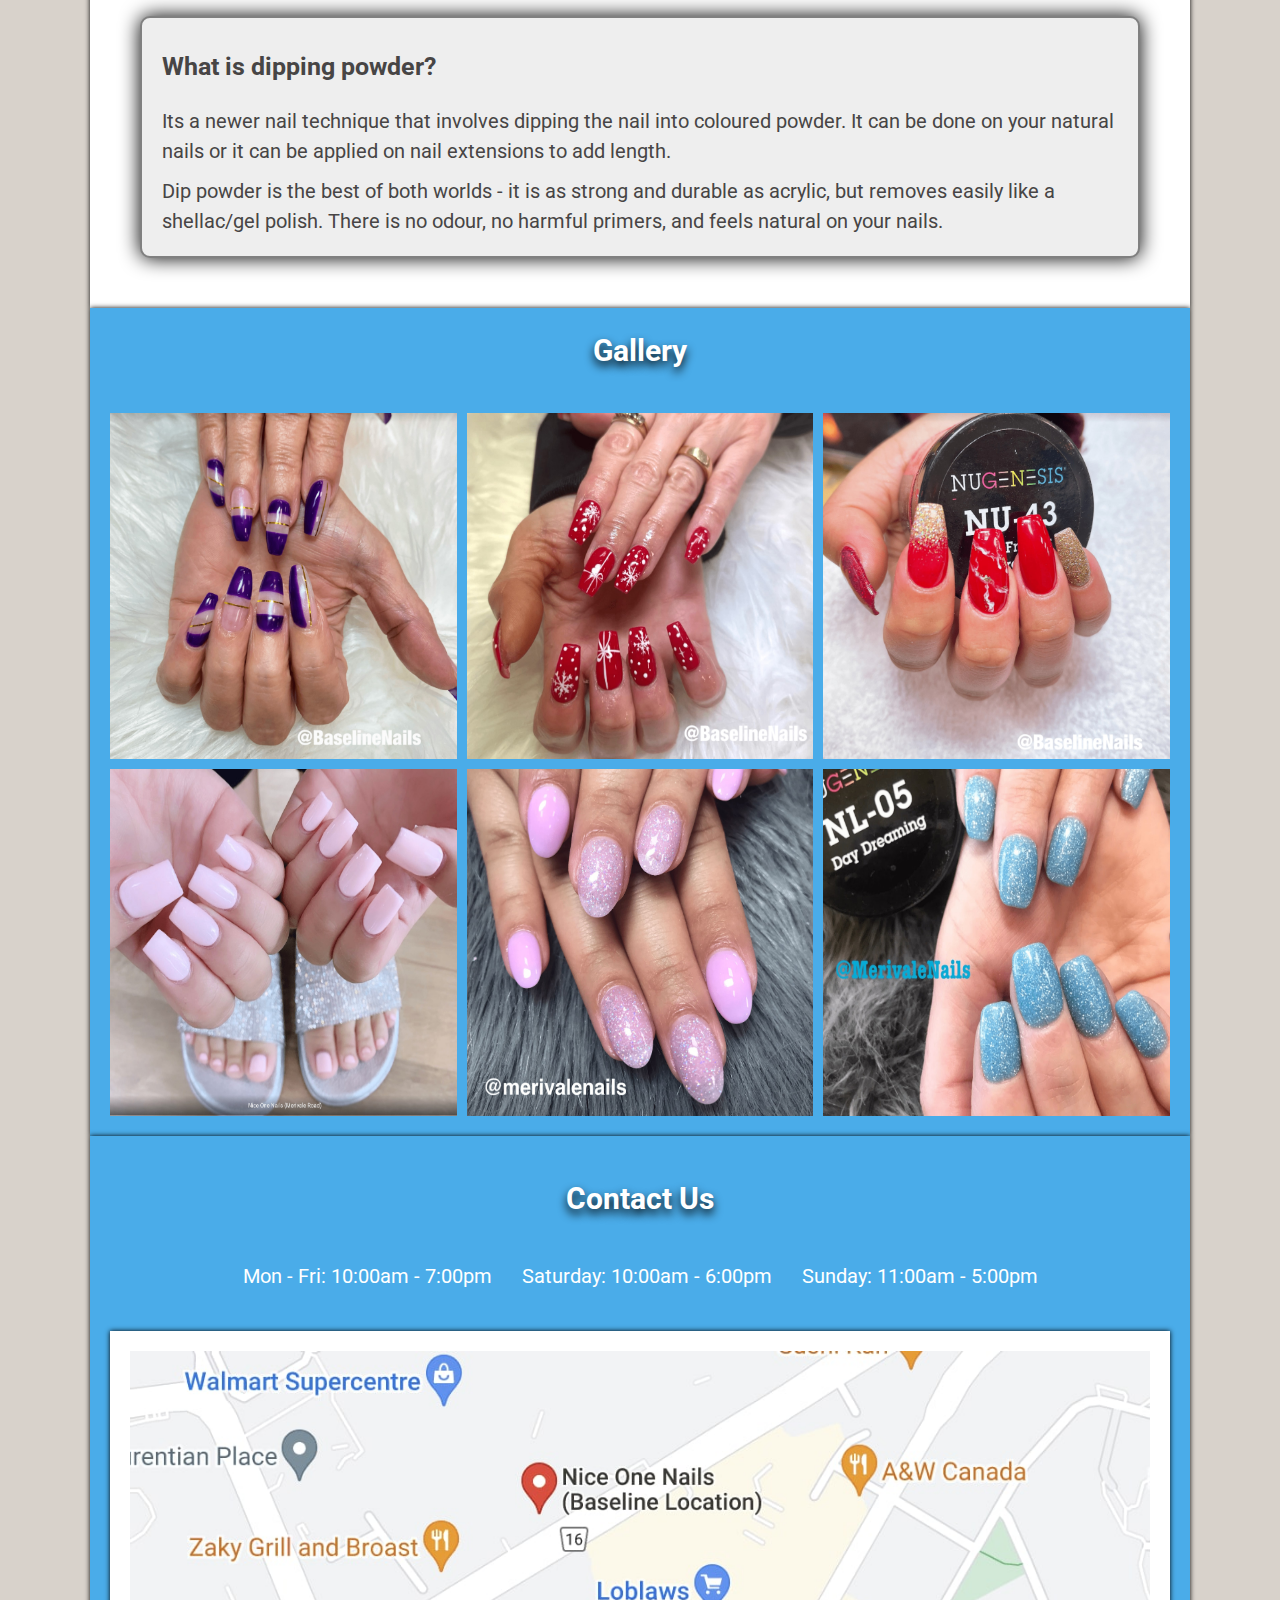
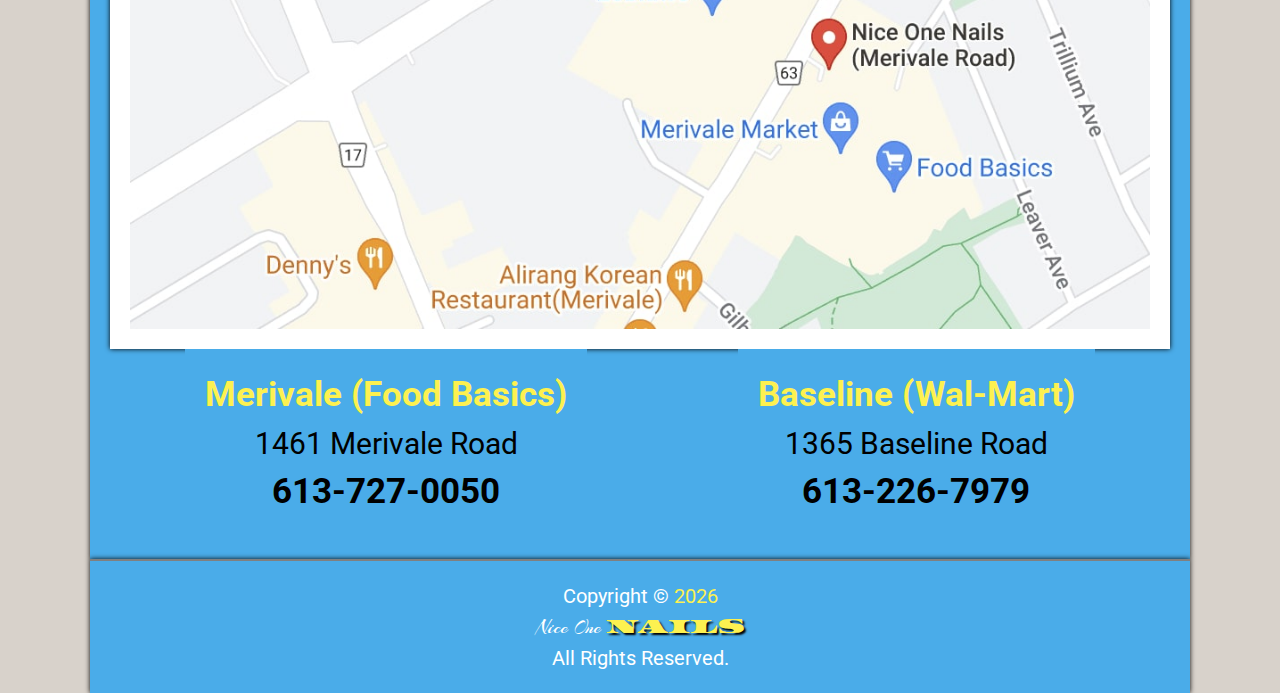
==== commit b5788db7: "added GeoTags to all the images" ====
--- a/index.html
+++ b/index.html
@@ -67,7 +67,7 @@
 		</header>
 		<section id="home" class="hero-container">
 			<div class="salon-pic">
-				<img src="images/baseline.png" alt="Picture of Salon" />
+				<img src="images/baseline-min.jpg" alt="Picture of Salon" />
 			</div>
 			<div class="locations">
 				<div class="address-container merivale">
@@ -90,7 +90,7 @@
 			<h2 class="heading">Manicures & Pedicures</h2>
 			<div class="card">
 				<img
-					src="images/pedicure.png"
+					src="images/pedicure-min.jpg"
 					class="card-img-top"
 					alt="shellac manicure and pedicure"
 				/>
@@ -103,7 +103,7 @@
 
 			<div class="card">
 				<img
-					src="images/shellac.png"
+					src="images/shellac-min.jpg"
 					class="card-img-top"
 					alt="shellac manicure"
 				/>
@@ -115,7 +115,7 @@
 			</div>
 			<div class="card">
 				<img
-					src="images/pedicures.png"
+					src="images/pedicures-min.jpg"
 					class="card-img-top"
 					alt="shellac pedicure"
 				/>
@@ -144,7 +144,7 @@
 			<h2 class="heading">Waxing Services</h2>
 			<div class="card">
 				<img
-					src="images/facialwaxing.png"
+					src="images/facialwaxing-min.jpg"
 					class="card-img-top"
 					alt="facial waxing"
 				/>
@@ -159,7 +159,7 @@
 			</div>
 			<div class="card">
 				<img
-					src="images/bodywaxing.png"
+					src="images/bodywaxing-min.jpg"
 					class="card-img-top"
 					alt="body waxing"
 				/>
@@ -193,7 +193,7 @@
 			<h2 class="heading">Nails - Artificial Nails and Extensions</h2>
 			<div class="card">
 				<img
-					src="images/dipping.png"
+					src="images/dipping-min.jpg"
 					class="card-img-top"
 					alt="dipping powder nails"
 				/>
@@ -205,7 +205,7 @@
 			</div>
 			<div class="card">
 				<img
-					src="images/solarnails.jpeg"
+					src="images/solarnails-min.jpg"
 					class="card-img-top"
 					alt="solar nails"
 				/>
@@ -216,7 +216,11 @@
 				</div>
 			</div>
 			<div class="card">
-				<img src="images/biogel.png" class="card-img-top" alt="bio gel nails" />
+				<img
+					src="images/biogel-min.jpg"
+					class="card-img-top"
+					alt="bio gel nails"
+				/>
 				<div class="card-body">
 					<p class="card-text">Bio-Gel Nails</p>
 					<p class="card-price">New set <span>60</span></p>
@@ -240,12 +244,12 @@
 		<section id="gallery">
 			<h2 class="heading">Gallery</h2>
 			<div class="gallery-container">
-				<img src="images/nailpic1.png" alt="dipping powder nails 1" />
-				<img src="images/nailpic2.png" alt="dipping powder nails 2" />
-				<img src="images/nailpic3.png" alt="dipping powder nails 3" />
-				<img src="images/nailpic4.png" alt="dipping powder nails 4" />
-				<img src="images/nailpic5.png" alt="dipping powder nails 5" />
-				<img src="images/nailpic6.png" alt="dipping powder nails 6" />
+				<img src="images/nailpic1-min.jpg" alt="dipping powder nails 1" />
+				<img src="images/nailpic2-min.jpg" alt="dipping powder nails 2" />
+				<img src="images/nailpic3-min.jpg" alt="dipping powder nails 3" />
+				<img src="images/nailpic4-min.jpg" alt="dipping powder nails 4" />
+				<img src="images/nailpic5-min.jpg" alt="dipping powder nails 5" />
+				<img src="images/nailpic6-min.jpg" alt="dipping powder nails 6" />
 			</div>
 		</section>
 		<section id="contact_us">
@@ -260,7 +264,7 @@
 					href="https://www.google.ca/maps/search/nice+one+nails+merivale+and+baseline/@45.3622235,-75.7376772,17z/data=!3m1!4b1"
 				>
 					<img
-						src="images/map.png"
+						src="images/map-min.jpg"
 						alt="map direction of baseline and merivale nails"
 					/>
 				</a>
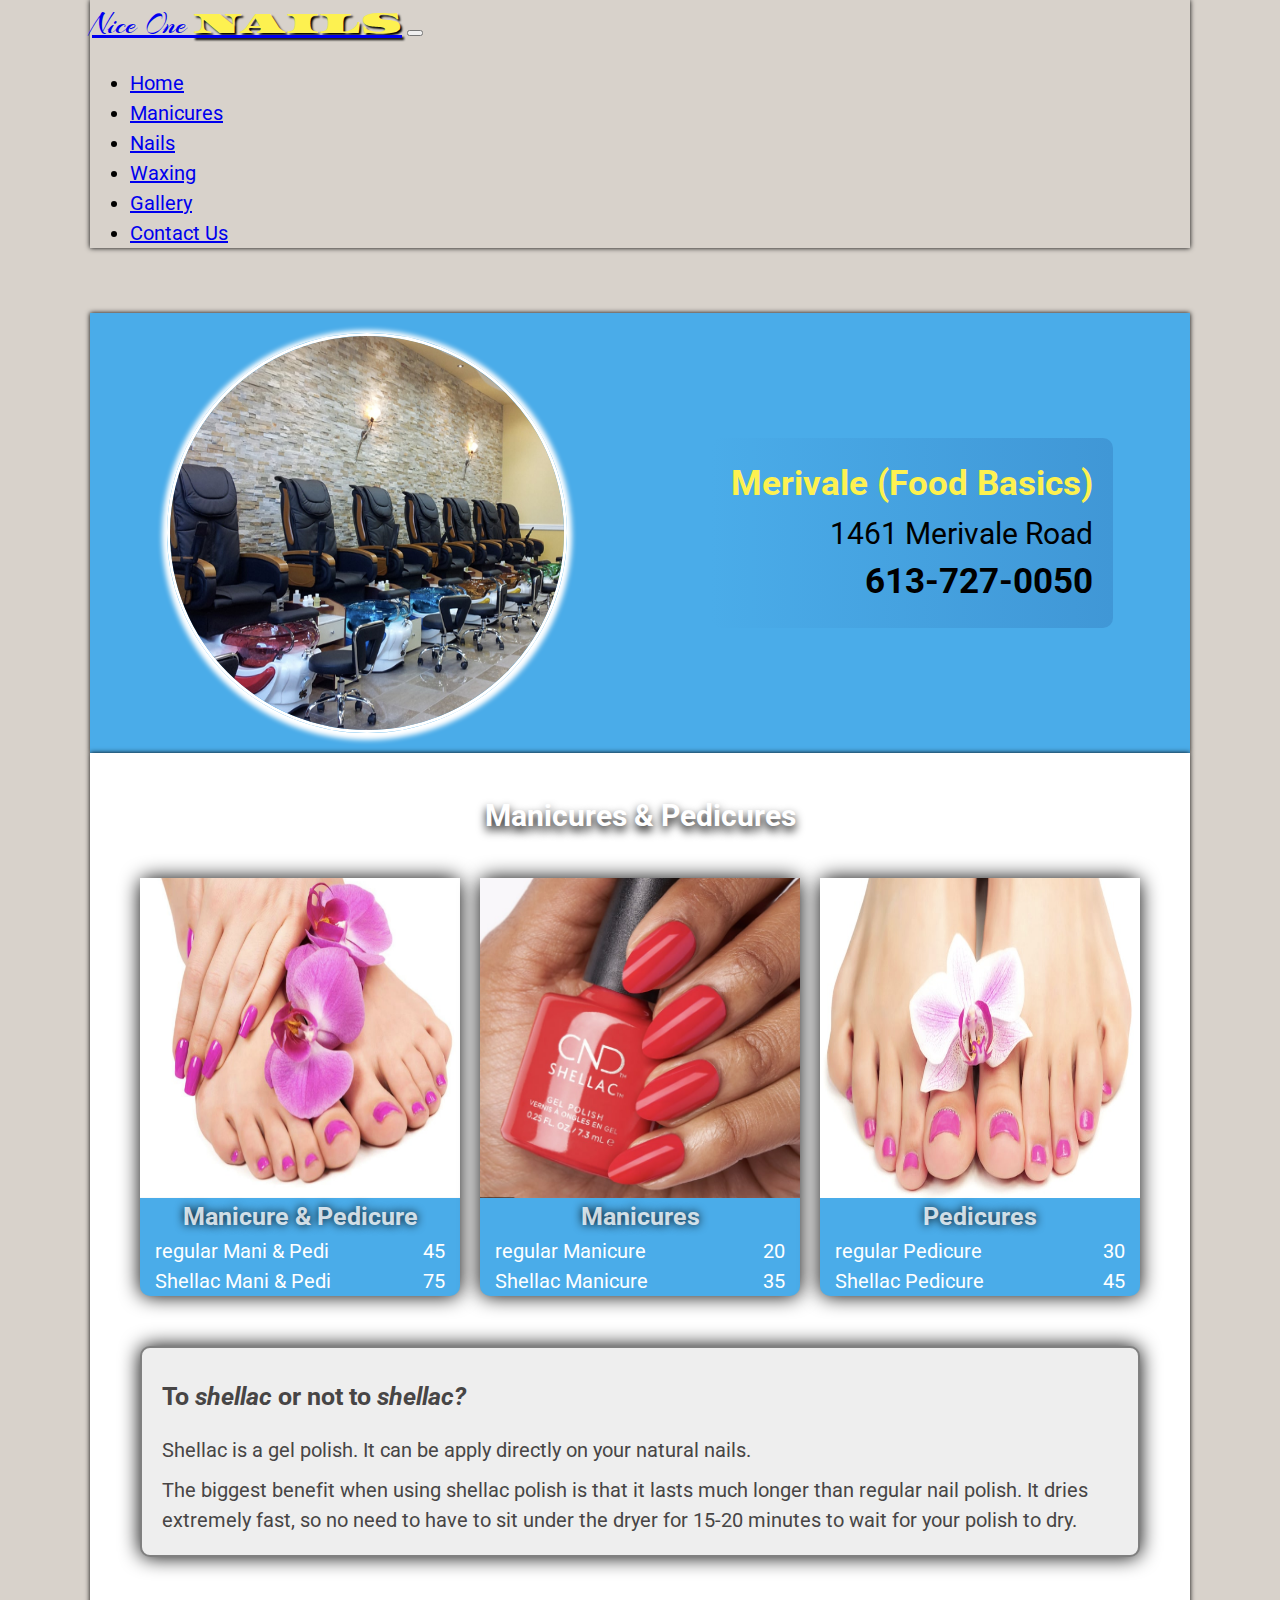
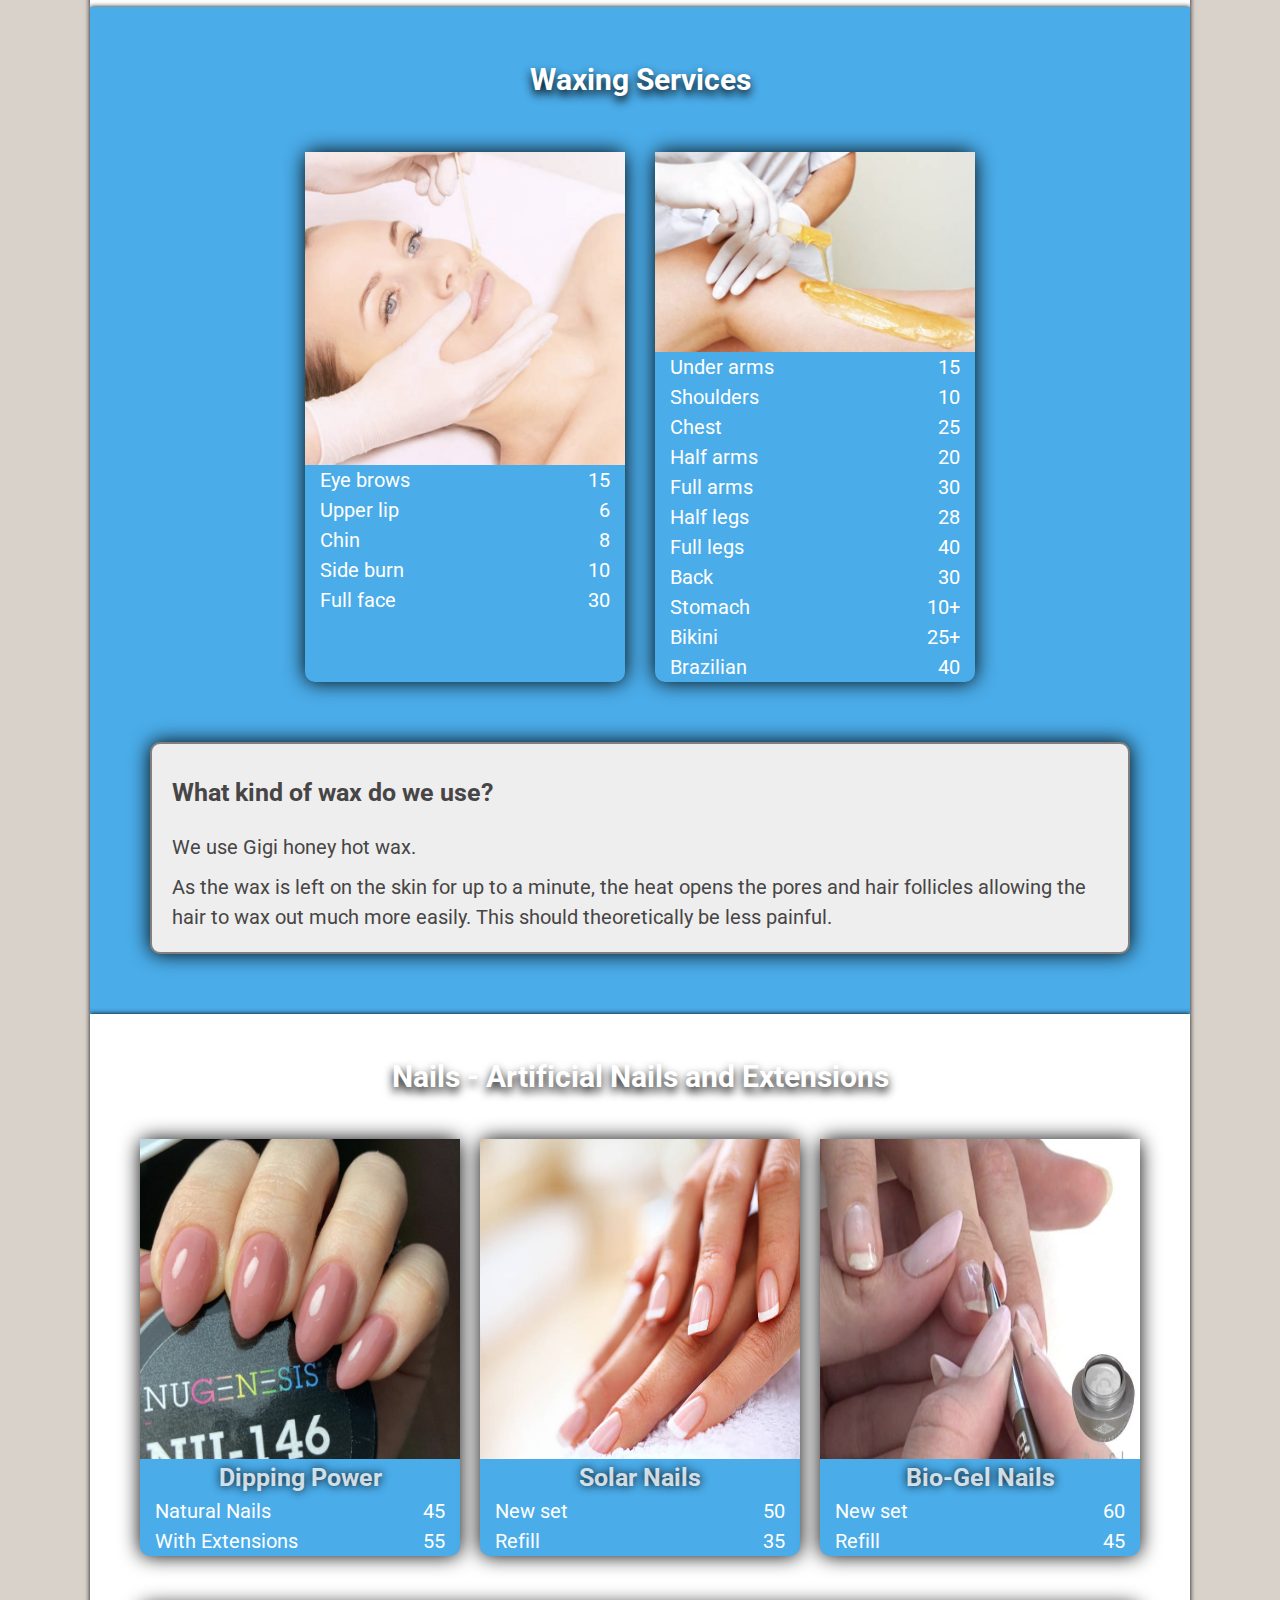
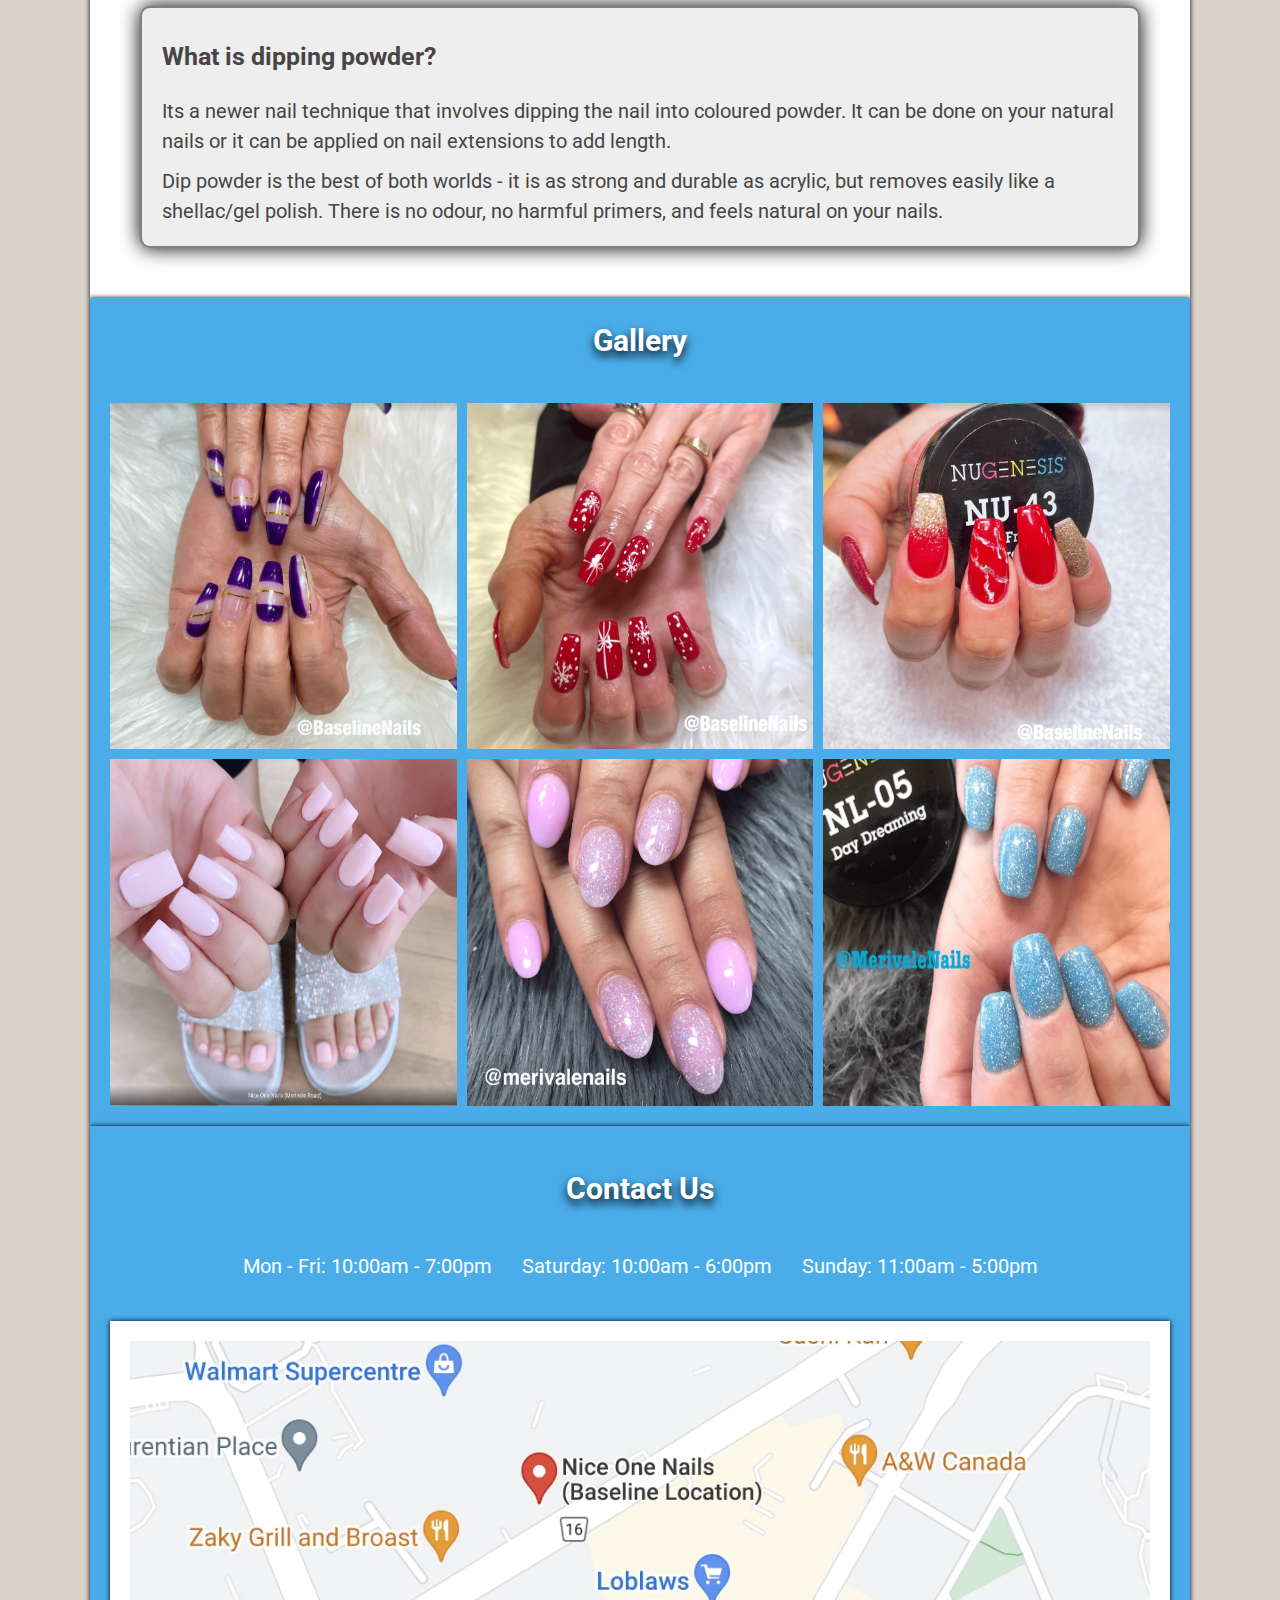
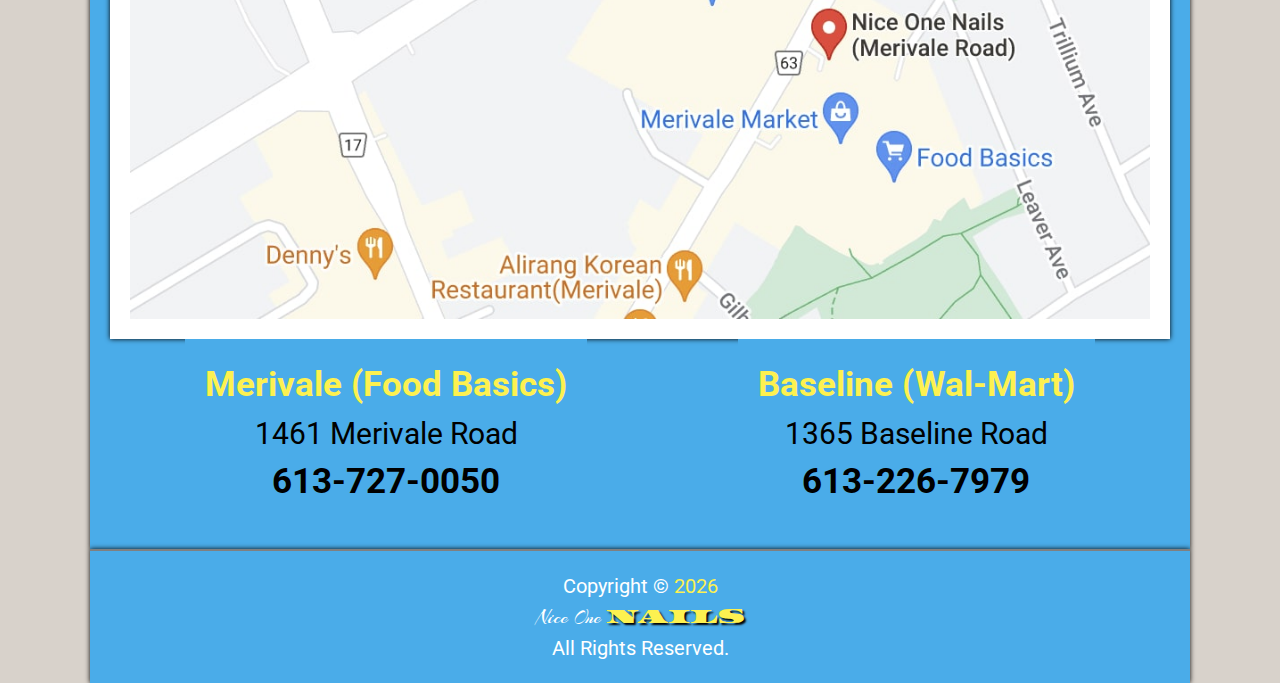
==== commit 1da47ec4: "Update index.html" ====
--- a/index.html
+++ b/index.html
@@ -25,7 +25,7 @@
 		<header>
 			<nav class="navbar navbar-expand-lg navbar-dark bg-primary fixed-top">
 				<div class="container-fluid container">
-					<a class="navbar-brand" href="#"
+					<a class="navbar-brand" href="https://www.niceonenails.ca"
 						><span id="niceone">Nice One</span>
 						<span id="nailsLogo">NAILS</span></a
 					>
@@ -57,6 +57,9 @@
 							<li class="nav-item">
 								<a class="nav-link" href="#gallery">Gallery</a>
 							</li>
+							<!-- <li class="nav-item">
+								<a class="nav-link" href="faq.html">Blog</a>
+							</li> -->
 							<li class="nav-item">
 								<a class="nav-link" href="#contact_us">Contact Us</a>
 							</li>
@@ -65,6 +68,7 @@
 				</div>
 			</nav>
 		</header>
+		<section></section>
 		<section id="home" class="hero-container">
 			<div class="salon-pic">
 				<img src="images/baseline-min.jpg" alt="Picture of Salon" />
@@ -75,13 +79,6 @@
 						<h2>Merivale (Food Basics)</h2>
 						<p class="address">1461 Merivale Road</p>
 						<p class="telephone">613-727-0050</p>
-					</button>
-				</div>
-				<div class="address-container baseline">
-					<button type="button" class="btn btn-primary btn-location">
-						<h2>Baseline (Wal-Mart)</h2>
-						<p class="address">1365 Baseline Road</p>
-						<p class="telephone">613-226-7979</p>
 					</button>
 				</div>
 			</div>
--- a/css/styles.css
+++ b/css/styles.css
@@ -280,6 +280,22 @@
 	font-size: 2rem;
 }
 
+.question {
+	padding: 2rem;
+}
+
+.question h2 {
+	font-size: 2.5rem;
+	color: black;
+	margin-bottom: 1rem;
+}
+
+.question p {
+	border-bottom: 1px solid black;
+	padding: 0 2rem;
+	padding-bottom: 1.5rem;
+}
+
 @media only screen and (max-width: 800px) {
 	.gallery-container {
 		grid-template-columns: repeat(2, 1fr);
